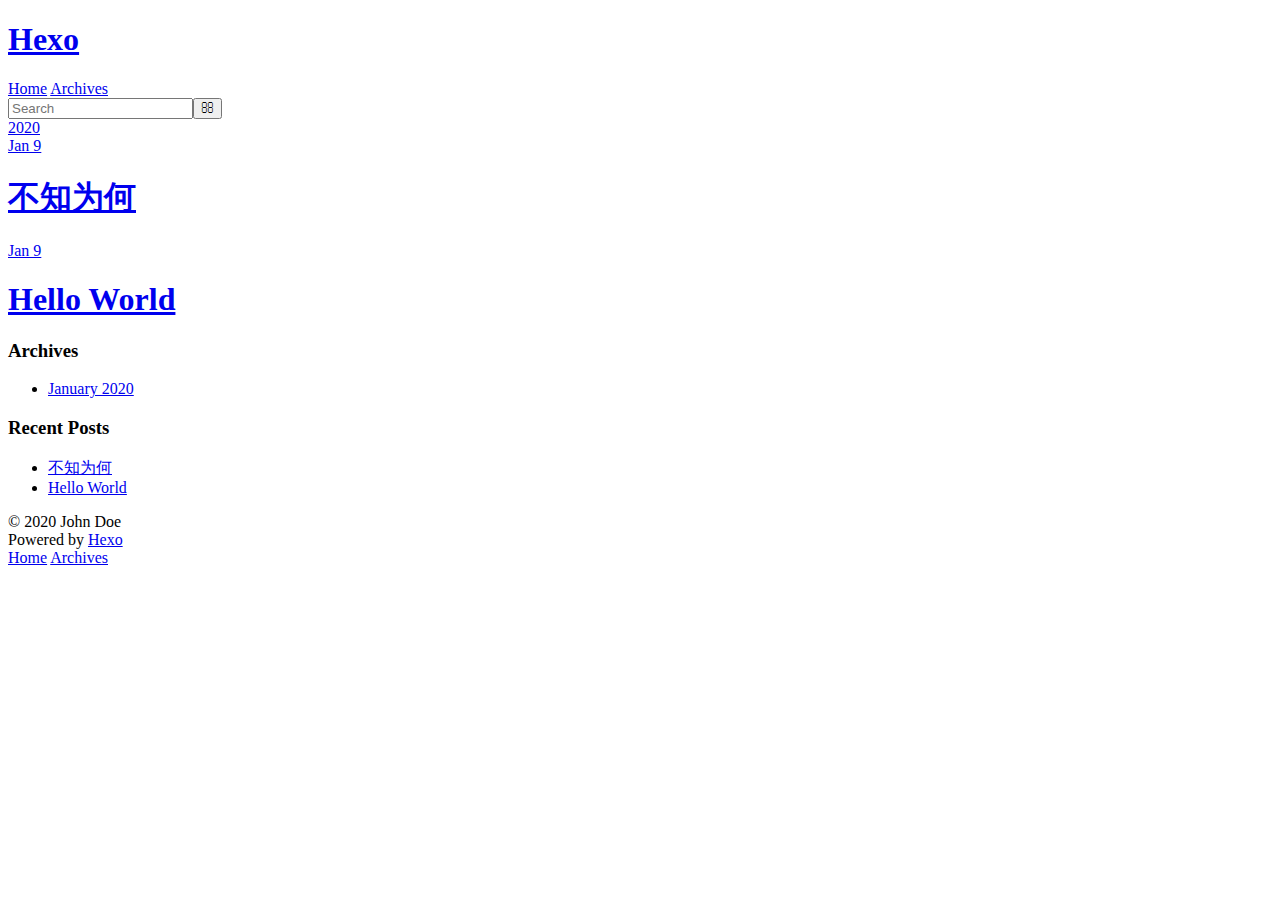
==== archives/index.html @ e212fe5b "Site updated: 2020-01-09 18:11:35" ====
<!DOCTYPE html>
<html>
<head>
  <meta charset="utf-8">
  

  
  <title>Archives | Hexo</title>
  <meta name="viewport" content="width=device-width, initial-scale=1, maximum-scale=1">
  <meta property="og:type" content="website">
<meta property="og:title" content="Hexo">
<meta property="og:url" content="http://yoursite.com/archives/index.html">
<meta property="og:site_name" content="Hexo">
<meta property="og:locale" content="en_US">
<meta property="article:author" content="John Doe">
<meta name="twitter:card" content="summary">
  
    <link rel="alternate" href="/atom.xml" title="Hexo" type="application/atom+xml">
  
  
    <link rel="icon" href="/favicon.png">
  
  
    <link href="//fonts.googleapis.com/css?family=Source+Code+Pro" rel="stylesheet" type="text/css">
  
  
<link rel="stylesheet" href="/css/style.css">

<meta name="generator" content="Hexo 4.2.0"></head>

<body>
  <div id="container">
    <div id="wrap">
      <header id="header">
  <div id="banner"></div>
  <div id="header-outer" class="outer">
    <div id="header-title" class="inner">
      <h1 id="logo-wrap">
        <a href="/" id="logo">Hexo</a>
      </h1>
      
    </div>
    <div id="header-inner" class="inner">
      <nav id="main-nav">
        <a id="main-nav-toggle" class="nav-icon"></a>
        
          <a class="main-nav-link" href="/">Home</a>
        
          <a class="main-nav-link" href="/archives">Archives</a>
        
      </nav>
      <nav id="sub-nav">
        
          <a id="nav-rss-link" class="nav-icon" href="/atom.xml" title="RSS Feed"></a>
        
        <a id="nav-search-btn" class="nav-icon" title="Search"></a>
      </nav>
      <div id="search-form-wrap">
        <form action="//google.com/search" method="get" accept-charset="UTF-8" class="search-form"><input type="search" name="q" class="search-form-input" placeholder="Search"><button type="submit" class="search-form-submit">&#xF002;</button><input type="hidden" name="sitesearch" value="http://yoursite.com"></form>
      </div>
    </div>
  </div>
</header>
      <div class="outer">
        <section id="main">
  
  
    
    
      
      
      <section class="archives-wrap">
        <div class="archive-year-wrap">
          <a href="/archives/2020" class="archive-year">2020</a>
        </div>
        <div class="archives">
    
    <article class="archive-article archive-type-post">
  <div class="archive-article-inner">
    <header class="archive-article-header">
      <a href="/2020/01/09/%E4%B8%8D%E7%9F%A5%E4%B8%BA%E4%BD%95/" class="archive-article-date">
  <time datetime="2020-01-09T09:58:49.335Z" itemprop="datePublished">Jan 9</time>
</a>
      
  
    <h1 itemprop="name">
      <a class="archive-article-title" href="/2020/01/09/%E4%B8%8D%E7%9F%A5%E4%B8%BA%E4%BD%95/">不知为何</a>
    </h1>
  

    </header>
  </div>
</article>
  
    
    
    <article class="archive-article archive-type-post">
  <div class="archive-article-inner">
    <header class="archive-article-header">
      <a href="/2020/01/09/hello-world/" class="archive-article-date">
  <time datetime="2020-01-09T08:05:00.339Z" itemprop="datePublished">Jan 9</time>
</a>
      
  
    <h1 itemprop="name">
      <a class="archive-article-title" href="/2020/01/09/hello-world/">Hello World</a>
    </h1>
  

    </header>
  </div>
</article>
  
  
    </div></section>
  


</section>
        
          <aside id="sidebar">
  
    

  
    

  
    
  
    
  <div class="widget-wrap">
    <h3 class="widget-title">Archives</h3>
    <div class="widget">
      <ul class="archive-list"><li class="archive-list-item"><a class="archive-list-link" href="/archives/2020/01/">January 2020</a></li></ul>
    </div>
  </div>


  
    
  <div class="widget-wrap">
    <h3 class="widget-title">Recent Posts</h3>
    <div class="widget">
      <ul>
        
          <li>
            <a href="/2020/01/09/%E4%B8%8D%E7%9F%A5%E4%B8%BA%E4%BD%95/">不知为何</a>
          </li>
        
          <li>
            <a href="/2020/01/09/hello-world/">Hello World</a>
          </li>
        
      </ul>
    </div>
  </div>

  
</aside>
        
      </div>
      <footer id="footer">
  
  <div class="outer">
    <div id="footer-info" class="inner">
      &copy; 2020 John Doe<br>
      Powered by <a href="http://hexo.io/" target="_blank">Hexo</a>
    </div>
  </div>
</footer>
    </div>
    <nav id="mobile-nav">
  
    <a href="/" class="mobile-nav-link">Home</a>
  
    <a href="/archives" class="mobile-nav-link">Archives</a>
  
</nav>
    

<script src="//ajax.googleapis.com/ajax/libs/jquery/2.0.3/jquery.min.js"></script>


  
<link rel="stylesheet" href="/fancybox/jquery.fancybox.css">

  
<script src="/fancybox/jquery.fancybox.pack.js"></script>




<script src="/js/script.js"></script>




  </div>
</body>
</html>
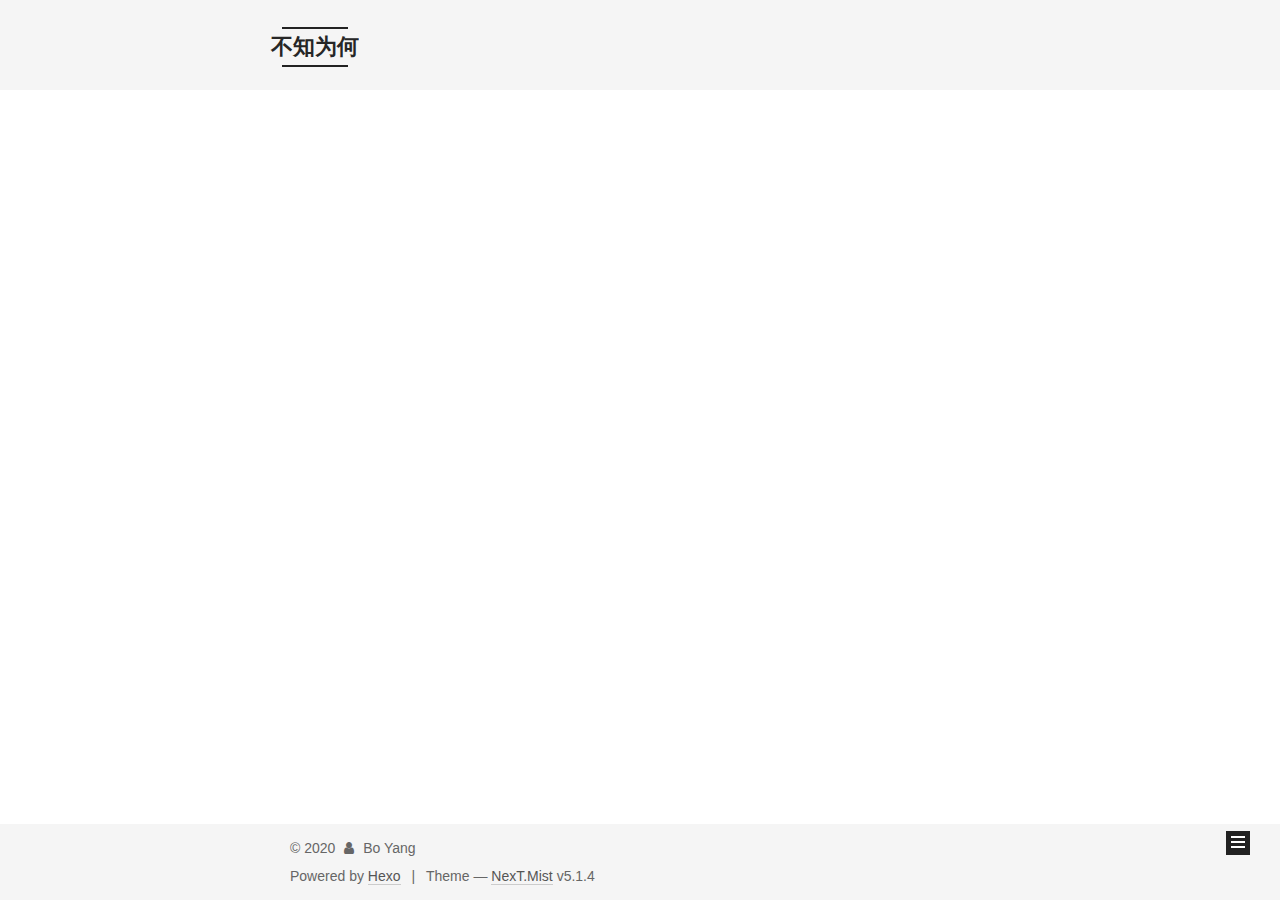
==== commit a96a9418: "Site updated: 2020-01-09 18:25:30" ====
--- a/archives/index.html
+++ b/archives/index.html
@@ -1,201 +1,588 @@
 <!DOCTYPE html>
-<html>
+
+
+
+  
+
+
+<html class="theme-next mist use-motion" lang="en">
 <head>
-  <meta charset="utf-8">
-  
-
-  
-  <title>Archives | Hexo</title>
-  <meta name="viewport" content="width=device-width, initial-scale=1, maximum-scale=1">
-  <meta property="og:type" content="website">
-<meta property="og:title" content="Hexo">
+  <meta charset="UTF-8"/>
+<meta http-equiv="X-UA-Compatible" content="IE=edge" />
+<meta name="viewport" content="width=device-width, initial-scale=1, maximum-scale=1"/>
+<meta name="theme-color" content="#222">
+
+
+
+
+
+
+
+
+
+<meta http-equiv="Cache-Control" content="no-transform" />
+<meta http-equiv="Cache-Control" content="no-siteapp" />
+
+
+
+
+
+
+
+
+
+
+
+
+
+
+
+
+  
+  
+  <link href="/lib/fancybox/source/jquery.fancybox.css?v=2.1.5" rel="stylesheet" type="text/css" />
+
+
+
+
+
+
+
+<link href="/lib/font-awesome/css/font-awesome.min.css?v=4.6.2" rel="stylesheet" type="text/css" />
+
+<link href="/css/main.css?v=5.1.4" rel="stylesheet" type="text/css" />
+
+
+  <link rel="apple-touch-icon" sizes="180x180" href="/images/apple-touch-icon-next.png?v=5.1.4">
+
+
+  <link rel="icon" type="image/png" sizes="32x32" href="/images/favicon-32x32-next.png?v=5.1.4">
+
+
+  <link rel="icon" type="image/png" sizes="16x16" href="/images/favicon-16x16-next.png?v=5.1.4">
+
+
+  <link rel="mask-icon" href="/images/logo.svg?v=5.1.4" color="#222">
+
+
+
+
+
+  <meta name="keywords" content="Hexo, NexT" />
+
+
+
+
+
+
+
+
+
+
+<meta property="og:type" content="website">
+<meta property="og:title" content="不知为何">
 <meta property="og:url" content="http://yoursite.com/archives/index.html">
-<meta property="og:site_name" content="Hexo">
+<meta property="og:site_name" content="不知为何">
 <meta property="og:locale" content="en_US">
-<meta property="article:author" content="John Doe">
+<meta property="article:author" content="Bo Yang">
 <meta name="twitter:card" content="summary">
-  
-    <link rel="alternate" href="/atom.xml" title="Hexo" type="application/atom+xml">
-  
-  
-    <link rel="icon" href="/favicon.png">
-  
-  
-    <link href="//fonts.googleapis.com/css?family=Source+Code+Pro" rel="stylesheet" type="text/css">
-  
-  
-<link rel="stylesheet" href="/css/style.css">
+
+
+
+<script type="text/javascript" id="hexo.configurations">
+  var NexT = window.NexT || {};
+  var CONFIG = {
+    root: '/',
+    scheme: 'Mist',
+    version: '5.1.4',
+    sidebar: {"position":"left","display":"post","offset":12,"b2t":false,"scrollpercent":false,"onmobile":false},
+    fancybox: true,
+    tabs: true,
+    motion: {"enable":true,"async":false,"transition":{"post_block":"fadeIn","post_header":"slideDownIn","post_body":"slideDownIn","coll_header":"slideLeftIn","sidebar":"slideUpIn"}},
+    duoshuo: {
+      userId: '0',
+      author: 'Author'
+    },
+    algolia: {
+      applicationID: '',
+      apiKey: '',
+      indexName: '',
+      hits: {"per_page":10},
+      labels: {"input_placeholder":"Search for Posts","hits_empty":"We didn't find any results for the search: ${query}","hits_stats":"${hits} results found in ${time} ms"}
+    }
+  };
+</script>
+
+
+
+  <link rel="canonical" href="http://yoursite.com/archives/"/>
+
+
+
+
+
+  <title>Archive | 不知为何</title>
+  
+
+
+
+
+
+
+
 
 <meta name="generator" content="Hexo 4.2.0"></head>
 
-<body>
-  <div id="container">
-    <div id="wrap">
-      <header id="header">
-  <div id="banner"></div>
-  <div id="header-outer" class="outer">
-    <div id="header-title" class="inner">
-      <h1 id="logo-wrap">
-        <a href="/" id="logo">Hexo</a>
-      </h1>
-      
+<body itemscope itemtype="http://schema.org/WebPage" lang="en">
+
+  
+  
+    
+  
+
+  <div class="container sidebar-position-left page-archive">
+    <div class="headband"></div>
+
+    <header id="header" class="header" itemscope itemtype="http://schema.org/WPHeader">
+      <div class="header-inner"><div class="site-brand-wrapper">
+  <div class="site-meta ">
+    
+
+    <div class="custom-logo-site-title">
+      <a href="/"  class="brand" rel="start">
+        <span class="logo-line-before"><i></i></span>
+        <span class="site-title">不知为何</span>
+        <span class="logo-line-after"><i></i></span>
+      </a>
     </div>
-    <div id="header-inner" class="inner">
-      <nav id="main-nav">
-        <a id="main-nav-toggle" class="nav-icon"></a>
-        
-          <a class="main-nav-link" href="/">Home</a>
-        
-          <a class="main-nav-link" href="/archives">Archives</a>
-        
-      </nav>
-      <nav id="sub-nav">
-        
-          <a id="nav-rss-link" class="nav-icon" href="/atom.xml" title="RSS Feed"></a>
-        
-        <a id="nav-search-btn" class="nav-icon" title="Search"></a>
-      </nav>
-      <div id="search-form-wrap">
-        <form action="//google.com/search" method="get" accept-charset="UTF-8" class="search-form"><input type="search" name="q" class="search-form-input" placeholder="Search"><button type="submit" class="search-form-submit">&#xF002;</button><input type="hidden" name="sitesearch" value="http://yoursite.com"></form>
+      
+        <p class="site-subtitle"></p>
+      
+  </div>
+
+  <div class="site-nav-toggle">
+    <button>
+      <span class="btn-bar"></span>
+      <span class="btn-bar"></span>
+      <span class="btn-bar"></span>
+    </button>
+  </div>
+</div>
+
+<nav class="site-nav">
+  
+
+  
+    <ul id="menu" class="menu">
+      
+        
+        <li class="menu-item menu-item-home">
+          <a href="/%20" rel="section">
+            
+              <i class="menu-item-icon fa fa-fw fa-home"></i> <br />
+            
+            Home
+          </a>
+        </li>
+      
+        
+        <li class="menu-item menu-item-archives">
+          <a href="/archives/%20" rel="section">
+            
+              <i class="menu-item-icon fa fa-fw fa-archive"></i> <br />
+            
+            Archives
+          </a>
+        </li>
+      
+
+      
+    </ul>
+  
+
+  
+</nav>
+
+
+
+ </div>
+    </header>
+
+    <main id="main" class="main">
+      <div class="main-inner">
+        <div class="content-wrap">
+          <div id="content" class="content">
+            
+
+  
+  
+  
+  <div class="post-block archive">
+    <div id="posts" class="posts-collapse">
+      <span class="archive-move-on"></span>
+
+      <span class="archive-page-counter">
+        
+        
+        
+          
+        
+        Um..! 2 posts in total. Keep on posting.
+      </span>
+
+      
+
+        
+        
+        
+
+        
+          
+          <div class="collection-title">
+            <h1 class="archive-year" id="archive-year-2020">2020</h1>
+          </div>
+        
+        
+
+        
+
+  <article class="post post-type-normal" itemscope itemtype="http://schema.org/Article">
+    <header class="post-header">
+
+      <h2 class="post-title">
+        
+            <a class="post-title-link" href="/2020/01/09/%E4%B8%8D%E7%9F%A5%E4%B8%BA%E4%BD%95/" itemprop="url">
+              
+                <span itemprop="name">不知为何</span>
+              
+            </a>
+        
+      </h2>
+
+      <div class="post-meta">
+        <time class="post-time" itemprop="dateCreated"
+              datetime="2020-01-09T17:58:49+08:00"
+              content="2020-01-09" >
+          01-09
+        </time>
       </div>
+
+    </header>
+  </article>
+
+
+
+      
+
+        
+        
+        
+
+        
+        
+
+        
+
+  <article class="post post-type-normal" itemscope itemtype="http://schema.org/Article">
+    <header class="post-header">
+
+      <h2 class="post-title">
+        
+            <a class="post-title-link" href="/2020/01/09/hello-world/" itemprop="url">
+              
+                <span itemprop="name">Hello World</span>
+              
+            </a>
+        
+      </h2>
+
+      <div class="post-meta">
+        <time class="post-time" itemprop="dateCreated"
+              datetime="2020-01-09T16:05:00+08:00"
+              content="2020-01-09" >
+          01-09
+        </time>
+      </div>
+
+    </header>
+  </article>
+
+
+
+      
+
     </div>
   </div>
-</header>
-      <div class="outer">
-        <section id="main">
-  
-  
-    
-    
-      
-      
-      <section class="archives-wrap">
-        <div class="archive-year-wrap">
-          <a href="/archives/2020" class="archive-year">2020</a>
+  
+  
+  
+
+  
+
+
+
+          </div>
+          
+
+
+          
+
         </div>
-        <div class="archives">
-    
-    <article class="archive-article archive-type-post">
-  <div class="archive-article-inner">
-    <header class="archive-article-header">
-      <a href="/2020/01/09/%E4%B8%8D%E7%9F%A5%E4%B8%BA%E4%BD%95/" class="archive-article-date">
-  <time datetime="2020-01-09T09:58:49.335Z" itemprop="datePublished">Jan 9</time>
-</a>
-      
-  
-    <h1 itemprop="name">
-      <a class="archive-article-title" href="/2020/01/09/%E4%B8%8D%E7%9F%A5%E4%B8%BA%E4%BD%95/">不知为何</a>
-    </h1>
-  
-
-    </header>
-  </div>
-</article>
-  
-    
-    
-    <article class="archive-article archive-type-post">
-  <div class="archive-article-inner">
-    <header class="archive-article-header">
-      <a href="/2020/01/09/hello-world/" class="archive-article-date">
-  <time datetime="2020-01-09T08:05:00.339Z" itemprop="datePublished">Jan 9</time>
-</a>
-      
-  
-    <h1 itemprop="name">
-      <a class="archive-article-title" href="/2020/01/09/hello-world/">Hello World</a>
-    </h1>
-  
-
-    </header>
-  </div>
-</article>
-  
-  
-    </div></section>
-  
-
-
-</section>
-        
-          <aside id="sidebar">
-  
-    
-
-  
-    
-
-  
-    
-  
-    
-  <div class="widget-wrap">
-    <h3 class="widget-title">Archives</h3>
-    <div class="widget">
-      <ul class="archive-list"><li class="archive-list-item"><a class="archive-list-link" href="/archives/2020/01/">January 2020</a></li></ul>
+        
+          
+  
+  <div class="sidebar-toggle">
+    <div class="sidebar-toggle-line-wrap">
+      <span class="sidebar-toggle-line sidebar-toggle-line-first"></span>
+      <span class="sidebar-toggle-line sidebar-toggle-line-middle"></span>
+      <span class="sidebar-toggle-line sidebar-toggle-line-last"></span>
     </div>
   </div>
 
-
-  
+  <aside id="sidebar" class="sidebar">
     
-  <div class="widget-wrap">
-    <h3 class="widget-title">Recent Posts</h3>
-    <div class="widget">
-      <ul>
-        
-          <li>
-            <a href="/2020/01/09/%E4%B8%8D%E7%9F%A5%E4%B8%BA%E4%BD%95/">不知为何</a>
-          </li>
-        
-          <li>
-            <a href="/2020/01/09/hello-world/">Hello World</a>
-          </li>
-        
-      </ul>
+    <div class="sidebar-inner">
+
+      
+
+      
+
+      <section class="site-overview-wrap sidebar-panel sidebar-panel-active">
+        <div class="site-overview">
+          <div class="site-author motion-element" itemprop="author" itemscope itemtype="http://schema.org/Person">
+            
+              <p class="site-author-name" itemprop="name">Bo Yang</p>
+              <p class="site-description motion-element" itemprop="description"></p>
+          </div>
+
+          <nav class="site-state motion-element">
+
+            
+              <div class="site-state-item site-state-posts">
+              
+                <a href="/archives/%20%7C%7C%20archive">
+              
+                  <span class="site-state-item-count">2</span>
+                  <span class="site-state-item-name">posts</span>
+                </a>
+              </div>
+            
+
+            
+
+            
+
+          </nav>
+
+          
+
+          
+
+          
+          
+
+          
+          
+
+          
+
+        </div>
+      </section>
+
+      
+
+      
+
     </div>
+  </aside>
+
+
+        
+      </div>
+    </main>
+
+    <footer id="footer" class="footer">
+      <div class="footer-inner">
+        <div class="copyright">&copy; <span itemprop="copyrightYear">2020</span>
+  <span class="with-love">
+    <i class="fa fa-user"></i>
+  </span>
+  <span class="author" itemprop="copyrightHolder">Bo Yang</span>
+
+  
+</div>
+
+
+  <div class="powered-by">Powered by <a class="theme-link" target="_blank" href="https://hexo.io">Hexo</a></div>
+
+
+
+  <span class="post-meta-divider">|</span>
+
+
+
+  <div class="theme-info">Theme &mdash; <a class="theme-link" target="_blank" href="https://github.com/iissnan/hexo-theme-next">NexT.Mist</a> v5.1.4</div>
+
+
+
+
+        
+
+
+
+
+
+
+
+        
+      </div>
+    </footer>
+
+    
+      <div class="back-to-top">
+        <i class="fa fa-arrow-up"></i>
+        
+      </div>
+    
+
+    
+
   </div>
 
   
-</aside>
-        
-      </div>
-      <footer id="footer">
-  
-  <div class="outer">
-    <div id="footer-info" class="inner">
-      &copy; 2020 John Doe<br>
-      Powered by <a href="http://hexo.io/" target="_blank">Hexo</a>
-    </div>
-  </div>
-</footer>
-    </div>
-    <nav id="mobile-nav">
-  
-    <a href="/" class="mobile-nav-link">Home</a>
-  
-    <a href="/archives" class="mobile-nav-link">Archives</a>
-  
-</nav>
-    
-
-<script src="//ajax.googleapis.com/ajax/libs/jquery/2.0.3/jquery.min.js"></script>
-
-
-  
-<link rel="stylesheet" href="/fancybox/jquery.fancybox.css">
-
-  
-<script src="/fancybox/jquery.fancybox.pack.js"></script>
-
-
-
-
-<script src="/js/script.js"></script>
-
-
-
-
-  </div>
+
+<script type="text/javascript">
+  if (Object.prototype.toString.call(window.Promise) !== '[object Function]') {
+    window.Promise = null;
+  }
+</script>
+
+
+
+
+
+
+
+
+
+  
+
+
+
+
+
+
+
+
+
+
+
+
+  
+  
+    <script type="text/javascript" src="/lib/jquery/index.js?v=2.1.3"></script>
+  
+
+  
+  
+    <script type="text/javascript" src="/lib/fastclick/lib/fastclick.min.js?v=1.0.6"></script>
+  
+
+  
+  
+    <script type="text/javascript" src="/lib/jquery_lazyload/jquery.lazyload.js?v=1.9.7"></script>
+  
+
+  
+  
+    <script type="text/javascript" src="/lib/velocity/velocity.min.js?v=1.2.1"></script>
+  
+
+  
+  
+    <script type="text/javascript" src="/lib/velocity/velocity.ui.min.js?v=1.2.1"></script>
+  
+
+  
+  
+    <script type="text/javascript" src="/lib/fancybox/source/jquery.fancybox.pack.js?v=2.1.5"></script>
+  
+
+
+  
+
+
+  <script type="text/javascript" src="/js/src/utils.js?v=5.1.4"></script>
+
+  <script type="text/javascript" src="/js/src/motion.js?v=5.1.4"></script>
+
+
+
+  
+  
+
+  
+
+  
+
+
+  <script type="text/javascript" src="/js/src/bootstrap.js?v=5.1.4"></script>
+
+
+
+  
+
+
+  
+
+
+
+
+	
+
+
+
+
+
+  
+
+
+
+
+
+  
+
+
+
+
+
+
+
+
+
+
+
+
+  
+
+
+
+
+
+  
+
+  
+
+  
+
+  
+  
+
+  
+
+  
+
+  
+
 </body>
-</html>+</html>
--- a/css/main.css
+++ b/css/main.css
@@ -0,0 +1,2906 @@
+/* normalize.css v3.0.2 | MIT License | git.io/normalize */
+html {
+  font-family: sans-serif; /* 1 */
+  -ms-text-size-adjust: 100%; /* 2 */
+  -webkit-text-size-adjust: 100%; /* 2 */
+}
+body {
+  margin: 0;
+}
+article,
+aside,
+details,
+figcaption,
+figure,
+footer,
+header,
+hgroup,
+main,
+menu,
+nav,
+section,
+summary {
+  display: block;
+}
+audio,
+canvas,
+progress,
+video {
+  display: inline-block; /* 1 */
+  vertical-align: baseline; /* 2 */
+}
+audio:not([controls]) {
+  display: none;
+  height: 0;
+}
+[hidden],
+template {
+  display: none;
+}
+a {
+  background-color: transparent;
+}
+a:active,
+a:hover {
+  outline: 0;
+}
+abbr[title] {
+  border-bottom: 1px dotted;
+}
+b,
+strong {
+  font-weight: bold;
+}
+dfn {
+  font-style: italic;
+}
+h1 {
+  font-size: 2em;
+  margin: 0.67em 0;
+}
+mark {
+  background: #ff0;
+  color: #000;
+}
+small {
+  font-size: 80%;
+}
+sub,
+sup {
+  font-size: 75%;
+  line-height: 0;
+  position: relative;
+  vertical-align: baseline;
+}
+sup {
+  top: -0.5em;
+}
+sub {
+  bottom: -0.25em;
+}
+img {
+  border: 0;
+}
+svg:not(:root) {
+  overflow: hidden;
+}
+figure {
+  margin: 1em 40px;
+}
+hr {
+  -moz-box-sizing: content-box;
+  box-sizing: content-box;
+  height: 0;
+}
+pre {
+  overflow: auto;
+}
+code,
+kbd,
+pre,
+samp {
+  font-family: monospace, monospace;
+  font-size: 1em;
+}
+button,
+input,
+optgroup,
+select,
+textarea {
+  color: inherit; /* 1 */
+  font: inherit; /* 2 */
+  margin: 0; /* 3 */
+}
+button {
+  overflow: visible;
+}
+button,
+select {
+  text-transform: none;
+}
+button,
+html input[type="button"],
+input[type="reset"],
+input[type="submit"] {
+  -webkit-appearance: button; /* 2 */
+  cursor: pointer; /* 3 */
+}
+button[disabled],
+html input[disabled] {
+  cursor: default;
+}
+button::-moz-focus-inner,
+input::-moz-focus-inner {
+  border: 0;
+  padding: 0;
+}
+input {
+  line-height: normal;
+}
+input[type="checkbox"],
+input[type="radio"] {
+  box-sizing: border-box; /* 1 */
+  padding: 0; /* 2 */
+}
+input[type="number"]::-webkit-inner-spin-button,
+input[type="number"]::-webkit-outer-spin-button {
+  height: auto;
+}
+input[type="search"] {
+  -webkit-appearance: textfield; /* 1 */
+  -moz-box-sizing: content-box;
+  -webkit-box-sizing: content-box; /* 2 */
+  box-sizing: content-box;
+}
+input[type="search"]::-webkit-search-cancel-button,
+input[type="search"]::-webkit-search-decoration {
+  -webkit-appearance: none;
+}
+fieldset {
+  border: 1px solid #c0c0c0;
+  margin: 0 2px;
+  padding: 0.35em 0.625em 0.75em;
+}
+legend {
+  border: 0; /* 1 */
+  padding: 0; /* 2 */
+}
+textarea {
+  overflow: auto;
+}
+optgroup {
+  font-weight: bold;
+}
+table {
+  border-collapse: collapse;
+  border-spacing: 0;
+}
+td,
+th {
+  padding: 0;
+}
+::selection {
+  background: #262a30;
+  color: #fff;
+}
+body {
+  position: relative;
+  font-family: 'Lato', "PingFang SC", "Microsoft YaHei", sans-serif;
+  font-size: 14px;
+  line-height: 2;
+  color: #555;
+  background: #fff;
+}
+@media (max-width: 767px) {
+  body {
+    padding-right: 0 !important;
+  }
+}
+@media (min-width: 768px) and (max-width: 991px) {
+  body {
+    padding-right: 0 !important;
+  }
+}
+@media (min-width: 1600px) {
+  body {
+    font-size: 16px;
+  }
+}
+h1,
+h2,
+h3,
+h4,
+h5,
+h6 {
+  margin: 0;
+  padding: 0;
+  font-weight: bold;
+  line-height: 1.5;
+  font-family: 'Lato', "PingFang SC", "Microsoft YaHei", sans-serif;
+}
+h2,
+h3,
+h4,
+h5,
+h6 {
+  margin: 20px 0 15px;
+}
+h1 {
+  font-size: 24px;
+}
+@media (max-width: 767px) {
+  h1 {
+    font-size: 20px;
+  }
+}
+h2 {
+  font-size: 22px;
+}
+@media (max-width: 767px) {
+  h2 {
+    font-size: 18px;
+  }
+}
+h3 {
+  font-size: 20px;
+}
+@media (max-width: 767px) {
+  h3 {
+    font-size: 16px;
+  }
+}
+h4 {
+  font-size: 18px;
+}
+@media (max-width: 767px) {
+  h4 {
+    font-size: 14px;
+  }
+}
+h5 {
+  font-size: 16px;
+}
+@media (max-width: 767px) {
+  h5 {
+    font-size: 12px;
+  }
+}
+h6 {
+  font-size: 14px;
+}
+@media (max-width: 767px) {
+  h6 {
+    font-size: 10px;
+  }
+}
+p {
+  margin: 0 0 20px 0;
+}
+a {
+  color: #555;
+  text-decoration: none;
+  outline: none;
+  border-bottom: 1px solid #999;
+  word-wrap: break-word;
+}
+a:hover {
+  color: #222;
+  border-bottom-color: #222;
+}
+blockquote {
+  margin: 0;
+  padding: 0;
+}
+img {
+  display: block;
+  margin: auto;
+  max-width: 100%;
+  height: auto;
+}
+hr {
+  margin: 40px 0;
+  height: 3px;
+  border: none;
+  background-color: #ddd;
+  background-image: repeating-linear-gradient(-45deg, #fff, #fff 4px, transparent 4px, transparent 8px);
+}
+blockquote {
+  padding: 0 15px;
+  color: #666;
+  border-left: 4px solid #ddd;
+}
+blockquote cite::before {
+  content: "-";
+  padding: 0 5px;
+}
+dt {
+  font-weight: 700;
+}
+dd {
+  margin: 0;
+  padding: 0;
+}
+kbd {
+  border: 1px solid #ccc;
+  border-radius: 0.2em;
+  box-shadow: 0.1em 0.1em 0.2em rgba(0,0,0,0.1);
+  background-color: #f9f9f9;
+  font-family: inherit;
+  background-image: -webkit-linear-gradient(top, #eee, #fff, #eee);
+  padding: 0.1em 0.3em;
+  white-space: nowrap;
+}
+.text-left {
+  text-align: left;
+}
+.text-center {
+  text-align: center;
+}
+.text-right {
+  text-align: right;
+}
+.text-justify {
+  text-align: justify;
+}
+.text-nowrap {
+  white-space: nowrap;
+}
+.text-lowercase {
+  text-transform: lowercase;
+}
+.text-uppercase {
+  text-transform: uppercase;
+}
+.text-capitalize {
+  text-transform: capitalize;
+}
+.center-block {
+  display: block;
+  margin-left: auto;
+  margin-right: auto;
+}
+.clearfix:before,
+.clearfix:after {
+  content: " ";
+  display: table;
+}
+.clearfix:after {
+  clear: both;
+}
+.pullquote {
+  width: 45%;
+}
+.pullquote.left {
+  float: left;
+  margin-left: 5px;
+  margin-right: 10px;
+}
+.pullquote.right {
+  float: right;
+  margin-left: 10px;
+  margin-right: 5px;
+}
+.affix.affix.affix {
+  position: fixed;
+}
+.translation {
+  margin-top: -20px;
+  font-size: 14px;
+  color: #999;
+}
+.scrollbar-measure {
+  width: 100px;
+  height: 100px;
+  overflow: scroll;
+  position: absolute;
+  top: -9999px;
+}
+.use-motion .motion-element {
+  opacity: 0;
+}
+table {
+  margin: 20px 0;
+  width: 100%;
+  border-collapse: collapse;
+  border-spacing: 0;
+  border: 1px solid #ddd;
+  font-size: 14px;
+  table-layout: fixed;
+  word-wrap: break-all;
+}
+table>tbody>tr:nth-of-type(odd) {
+  background-color: #f9f9f9;
+}
+table>tbody>tr:hover {
+  background-color: #f5f5f5;
+}
+caption,
+th,
+td {
+  padding: 8px;
+  text-align: left;
+  vertical-align: middle;
+  font-weight: normal;
+}
+th,
+td {
+  border-bottom: 3px solid #ddd;
+  border-right: 1px solid #eee;
+}
+th {
+  padding-bottom: 10px;
+  font-weight: 700;
+}
+td {
+  border-bottom-width: 1px;
+}
+html,
+body {
+  height: 100%;
+}
+.container {
+  position: relative;
+  min-height: 100%;
+}
+.header-inner {
+  margin: 0 auto;
+  padding: 100px 0 70px;
+  width: 700px;
+}
+@media (min-width: 1600px) {
+  .container .header-inner {
+    width: 900px;
+  }
+}
+.main {
+  padding-bottom: 150px;
+}
+.main-inner {
+  margin: 0 auto;
+  width: 700px;
+}
+@media (min-width: 1600px) {
+  .container .main-inner {
+    width: 900px;
+  }
+}
+.footer {
+  position: absolute;
+  left: 0;
+  bottom: 0;
+  width: 100%;
+  min-height: 50px;
+}
+.footer-inner {
+  box-sizing: border-box;
+  margin: 20px auto;
+  width: 700px;
+}
+@media (min-width: 1600px) {
+  .container .footer-inner {
+    width: 900px;
+  }
+}
+pre,
+.highlight {
+  overflow: auto;
+  margin: 20px 0;
+  padding: 0;
+  font-size: 13px;
+  color: #4d4d4c;
+  background: #f7f7f7;
+  line-height: 1.6;
+}
+pre,
+code {
+  font-family: consolas, Menlo, "PingFang SC", "Microsoft YaHei", monospace;
+}
+code {
+  padding: 2px 4px;
+  word-wrap: break-word;
+  color: #555;
+  background: #eee;
+  border-radius: 3px;
+  font-size: 13px;
+}
+pre {
+  padding: 10px;
+}
+pre code {
+  padding: 0;
+  color: #4d4d4c;
+  background: none;
+  text-shadow: none;
+}
+.highlight {
+  border-radius: 1px;
+}
+.highlight pre {
+  border: none;
+  margin: 0;
+  padding: 10px 0;
+}
+.highlight table {
+  margin: 0;
+  width: auto;
+  border: none;
+}
+.highlight td {
+  border: none;
+  padding: 0;
+}
+.highlight figcaption {
+  font-size: 1em;
+  color: #4d4d4c;
+  line-height: 1em;
+  margin-bottom: 1em;
+}
+.highlight figcaption:before,
+.highlight figcaption:after {
+  content: " ";
+  display: table;
+}
+.highlight figcaption:after {
+  clear: both;
+}
+.highlight figcaption a {
+  float: right;
+  color: #4d4d4c;
+}
+.highlight figcaption a:hover {
+  border-bottom-color: #4d4d4c;
+}
+.highlight .gutter pre {
+  padding-left: 10px;
+  padding-right: 10px;
+  color: #869194;
+  text-align: right;
+  background-color: #eff2f3;
+}
+.highlight .code pre {
+  width: 100%;
+  padding-left: 10px;
+  padding-right: 10px;
+  background-color: #f7f7f7;
+}
+.highlight .line {
+  height: 20px;
+}
+.gutter {
+  -webkit-user-select: none;
+  -moz-user-select: none;
+  -ms-user-select: none;
+  user-select: none;
+}
+.gist table {
+  width: auto;
+}
+.gist table td {
+  border: none;
+}
+pre .deletion {
+  background: #fdd;
+}
+pre .addition {
+  background: #dfd;
+}
+pre .meta {
+  color: #8959a8;
+}
+pre .comment {
+  color: #8e908c;
+}
+pre .variable,
+pre .attribute,
+pre .tag,
+pre .regexp,
+pre .ruby .constant,
+pre .xml .tag .title,
+pre .xml .pi,
+pre .xml .doctype,
+pre .html .doctype,
+pre .css .id,
+pre .css .class,
+pre .css .pseudo {
+  color: #c82829;
+}
+pre .number,
+pre .preprocessor,
+pre .built_in,
+pre .literal,
+pre .params,
+pre .constant,
+pre .command {
+  color: #f5871f;
+}
+pre .ruby .class .title,
+pre .css .rules .attribute,
+pre .string,
+pre .value,
+pre .inheritance,
+pre .header,
+pre .ruby .symbol,
+pre .xml .cdata,
+pre .special,
+pre .number,
+pre .formula {
+  color: #718c00;
+}
+pre .title,
+pre .css .hexcolor {
+  color: #3e999f;
+}
+pre .function,
+pre .python .decorator,
+pre .python .title,
+pre .ruby .function .title,
+pre .ruby .title .keyword,
+pre .perl .sub,
+pre .javascript .title,
+pre .coffeescript .title {
+  color: #4271ae;
+}
+pre .keyword,
+pre .javascript .function {
+  color: #8959a8;
+}
+.full-image.full-image.full-image.full-image {
+  border: none;
+  max-width: 100%;
+  width: auto;
+  margin: 20px auto 25px;
+}
+@media (min-width: 992px) {
+  .full-image.full-image.full-image.full-image {
+    max-width: none;
+    width: 110%;
+    margin: 25px -5%;
+  }
+}
+.blockquote-center,
+.page-home .post-type-quote blockquote,
+.page-post-detail .post-type-quote blockquote {
+  position: relative;
+  margin: 40px 0;
+  padding: 0;
+  border-left: none;
+  text-align: center;
+}
+.blockquote-center::before,
+.page-home .post-type-quote blockquote::before,
+.page-post-detail .post-type-quote blockquote::before,
+.blockquote-center::after,
+.page-home .post-type-quote blockquote::after,
+.page-post-detail .post-type-quote blockquote::after {
+  position: absolute;
+  content: ' ';
+  display: block;
+  width: 100%;
+  height: 24px;
+  opacity: 0.2;
+  background-repeat: no-repeat;
+  background-position: 0 -6px;
+  background-size: 22px 22px;
+}
+.blockquote-center::before,
+.page-home .post-type-quote blockquote::before,
+.page-post-detail .post-type-quote blockquote::before {
+  top: -20px;
+  background-image: url("../images/quote-l.svg");
+  border-top: 1px solid #ccc;
+}
+.blockquote-center::after,
+.page-home .post-type-quote blockquote::after,
+.page-post-detail .post-type-quote blockquote::after {
+  bottom: -20px;
+  background-image: url("../images/quote-r.svg");
+  border-bottom: 1px solid #ccc;
+  background-position: 100% 8px;
+}
+.blockquote-center p,
+.page-home .post-type-quote blockquote p,
+.page-post-detail .post-type-quote blockquote p,
+.blockquote-center div,
+.page-home .post-type-quote blockquote div,
+.page-post-detail .post-type-quote blockquote div {
+  text-align: center;
+}
+.post .post-body .group-picture img {
+  box-sizing: border-box;
+  padding: 0 3px;
+  border: none;
+}
+.post .group-picture-row {
+  overflow: hidden;
+  margin-top: 6px;
+}
+.post .group-picture-row:first-child {
+  margin-top: 0;
+}
+.post .group-picture-column {
+  float: left;
+}
+.page-post-detail .post-body .group-picture-column {
+  float: none;
+  margin-top: 10px;
+  width: auto !important;
+}
+.page-post-detail .post-body .group-picture-column img {
+  margin: 0 auto;
+}
+.page-archive .group-picture-container {
+  overflow: hidden;
+}
+.page-archive .group-picture-row {
+  float: left;
+}
+.page-archive .group-picture-row:first-child {
+  margin-top: 6px;
+}
+.page-archive .group-picture-column {
+  max-width: 150px;
+  max-height: 150px;
+}
+.post-body .note {
+  position: relative;
+  padding: 15px;
+  margin-bottom: 20px;
+  border: 1px solid #eee;
+  border-left-width: 5px;
+  border-radius: 3px;
+}
+.post-body .note h2,
+.post-body .note h3,
+.post-body .note h4,
+.post-body .note h5,
+.post-body .note h6 {
+  margin-top: 0;
+  margin-bottom: 0;
+  border-bottom: initial;
+  padding-top: 0 !important;
+}
+.post-body .note p:first-child,
+.post-body .note ul:first-child,
+.post-body .note ol:first-child,
+.post-body .note table:first-child,
+.post-body .note pre:first-child,
+.post-body .note blockquote:first-child {
+  margin-top: 0;
+}
+.post-body .note p:last-child,
+.post-body .note ul:last-child,
+.post-body .note ol:last-child,
+.post-body .note table:last-child,
+.post-body .note pre:last-child,
+.post-body .note blockquote:last-child {
+  margin-bottom: 0;
+}
+.post-body .note.default {
+  border-left-color: #777;
+}
+.post-body .note.default h2,
+.post-body .note.default h3,
+.post-body .note.default h4,
+.post-body .note.default h5,
+.post-body .note.default h6 {
+  color: #777;
+}
+.post-body .note.primary {
+  border-left-color: #6f42c1;
+}
+.post-body .note.primary h2,
+.post-body .note.primary h3,
+.post-body .note.primary h4,
+.post-body .note.primary h5,
+.post-body .note.primary h6 {
+  color: #6f42c1;
+}
+.post-body .note.info {
+  border-left-color: #428bca;
+}
+.post-body .note.info h2,
+.post-body .note.info h3,
+.post-body .note.info h4,
+.post-body .note.info h5,
+.post-body .note.info h6 {
+  color: #428bca;
+}
+.post-body .note.success {
+  border-left-color: #5cb85c;
+}
+.post-body .note.success h2,
+.post-body .note.success h3,
+.post-body .note.success h4,
+.post-body .note.success h5,
+.post-body .note.success h6 {
+  color: #5cb85c;
+}
+.post-body .note.warning {
+  border-left-color: #f0ad4e;
+}
+.post-body .note.warning h2,
+.post-body .note.warning h3,
+.post-body .note.warning h4,
+.post-body .note.warning h5,
+.post-body .note.warning h6 {
+  color: #f0ad4e;
+}
+.post-body .note.danger {
+  border-left-color: #d9534f;
+}
+.post-body .note.danger h2,
+.post-body .note.danger h3,
+.post-body .note.danger h4,
+.post-body .note.danger h5,
+.post-body .note.danger h6 {
+  color: #d9534f;
+}
+.post-body .label {
+  display: inline;
+  padding: 0 2px;
+  white-space: nowrap;
+}
+.post-body .label.default {
+  background-color: #f0f0f0;
+}
+.post-body .label.primary {
+  background-color: #efe6f7;
+}
+.post-body .label.info {
+  background-color: #e5f2f8;
+}
+.post-body .label.success {
+  background-color: #e7f4e9;
+}
+.post-body .label.warning {
+  background-color: #fcf6e1;
+}
+.post-body .label.danger {
+  background-color: #fae8eb;
+}
+.post-body .tabs {
+  position: relative;
+  display: block;
+  margin-bottom: 20px;
+  padding-top: 10px;
+}
+.post-body .tabs ul.nav-tabs {
+  margin: 0;
+  padding: 0;
+  display: flex;
+  margin-bottom: -1px;
+}
+@media (max-width: 413px) {
+  .post-body .tabs ul.nav-tabs {
+    display: block;
+    margin-bottom: 5px;
+  }
+}
+.post-body .tabs ul.nav-tabs li.tab {
+  list-style-type: none !important;
+  margin: 0 0.25em 0 0;
+  border-top: 3px solid transparent;
+  border-left: 1px solid transparent;
+  border-right: 1px solid transparent;
+}
+@media (max-width: 413px) {
+  .post-body .tabs ul.nav-tabs li.tab {
+    margin: initial;
+    border-top: 1px solid transparent;
+    border-left: 3px solid transparent;
+    border-right: 1px solid transparent;
+    border-bottom: 1px solid transparent;
+  }
+}
+.post-body .tabs ul.nav-tabs li.tab a {
+  outline: 0;
+  border-bottom: initial;
+  display: block;
+  line-height: 1.8em;
+  padding: 0.25em 0.75em;
+  transition-duration: 0.2s;
+  transition-timing-function: ease-out;
+  transition-delay: 0s;
+}
+.post-body .tabs ul.nav-tabs li.tab a i {
+  width: 1.285714285714286em;
+}
+.post-body .tabs ul.nav-tabs li.tab.active {
+  border-top: 3px solid #fc6423;
+  border-left: 1px solid #ddd;
+  border-right: 1px solid #ddd;
+  background-color: #fff;
+}
+@media (max-width: 413px) {
+  .post-body .tabs ul.nav-tabs li.tab.active {
+    border-top: 1px solid #ddd;
+    border-left: 3px solid #fc6423;
+    border-right: 1px solid #ddd;
+    border-bottom: 1px solid #ddd;
+  }
+}
+.post-body .tabs ul.nav-tabs li.tab.active a {
+  cursor: default;
+  color: #555;
+}
+.post-body .tabs .tab-content {
+  background-color: #fff;
+}
+.post-body .tabs .tab-content .tab-pane {
+  border: 1px solid #ddd;
+  padding: 20px 20px 0 20px;
+}
+.post-body .tabs .tab-content .tab-pane:not(.active) {
+  display: none !important;
+}
+.post-body .tabs .tab-content .tab-pane.active {
+  display: block !important;
+}
+.btn {
+  display: inline-block;
+  padding: 0 20px;
+  font-size: 14px;
+  color: #555;
+  background: transparent;
+  border: 2px solid #222;
+  text-decoration: none;
+  border-radius: 0;
+  transition-property: background-color;
+  transition-duration: 0.2s;
+  transition-timing-function: ease-in-out;
+  transition-delay: 0s;
+  line-height: 2;
+}
+.btn:hover {
+  border-color: #222;
+  color: #222;
+  background: #fff;
+}
+.btn +.btn {
+  margin: 0 0 8px 8px;
+}
+.btn .fa-fw {
+  width: 1.285714285714286em;
+  text-align: left;
+}
+.btn-bar {
+  display: block;
+  width: 22px;
+  height: 2px;
+  background: #555;
+  border-radius: 1px;
+}
+.btn-bar+.btn-bar {
+  margin-top: 4px;
+}
+.pagination {
+  margin: 120px 0 40px;
+  text-align: center;
+  border-top: 1px solid #eee;
+}
+.page-number-basic,
+.pagination .prev,
+.pagination .next,
+.pagination .page-number,
+.pagination .space {
+  display: inline-block;
+  position: relative;
+  top: -1px;
+  margin: 0 10px;
+  padding: 0 11px;
+}
+@media (max-width: 767px) {
+  .page-number-basic,
+  .pagination .prev,
+  .pagination .next,
+  .pagination .page-number,
+  .pagination .space {
+    margin: 0 5px;
+  }
+}
+.pagination .prev,
+.pagination .next,
+.pagination .page-number {
+  border-bottom: 0;
+  border-top: 1px solid #eee;
+  transition-property: border-color;
+  transition-duration: 0.2s;
+  transition-timing-function: ease-in-out;
+  transition-delay: 0s;
+}
+.pagination .prev:hover,
+.pagination .next:hover,
+.pagination .page-number:hover {
+  border-top-color: #222;
+}
+.pagination .space {
+  padding: 0;
+  margin: 0;
+}
+.pagination .prev {
+  margin-left: 0;
+}
+.pagination .next {
+  margin-right: 0;
+}
+.pagination .page-number.current {
+  color: #fff;
+  background: #ccc;
+  border-top-color: #ccc;
+}
+@media (max-width: 767px) {
+  .pagination {
+    border-top: none;
+  }
+  .pagination .prev,
+  .pagination .next,
+  .pagination .page-number {
+    margin-bottom: 10px;
+    border-top: 0;
+    border-bottom: 1px solid #eee;
+    padding: 0 10px;
+  }
+  .pagination .prev:hover,
+  .pagination .next:hover,
+  .pagination .page-number:hover {
+    border-bottom-color: #222;
+  }
+}
+.comments {
+  margin: 60px 20px 0;
+}
+.tag-cloud {
+  text-align: center;
+}
+.tag-cloud a {
+  display: inline-block;
+  margin: 10px;
+}
+.back-to-top {
+  box-sizing: border-box;
+  position: fixed;
+  bottom: -100px;
+  right: 30px;
+  z-index: 1050;
+  padding: 0 6px;
+  width: 24px;
+  background: #222;
+  font-size: 12px;
+  opacity: 1;
+  color: #fff;
+  cursor: pointer;
+  text-align: center;
+  -webkit-transform: translateZ(0);
+  transition-property: bottom;
+  transition-duration: 0.2s;
+  transition-timing-function: ease-in-out;
+  transition-delay: 0s;
+}
+@media (min-width: 768px) and (max-width: 991px) {
+  .back-to-top {
+    display: none !important;
+  }
+}
+@media (max-width: 767px) {
+  .back-to-top {
+    display: none !important;
+  }
+}
+.back-to-top.back-to-top-on {
+  bottom: 19px;
+}
+.header {
+  background: transparent;
+}
+.header-inner {
+  position: relative;
+}
+.headband {
+  height: 3px;
+  background: #222;
+}
+.site-meta {
+  margin: 0;
+  text-align: left;
+}
+@media (max-width: 767px) {
+  .site-meta {
+    text-align: center;
+  }
+}
+.brand {
+  position: relative;
+  display: inline-block;
+  padding: 0 40px;
+  color: #222;
+  background: #222;
+  border-bottom: none;
+}
+.brand:hover {
+  color: #222;
+}
+.logo {
+  display: inline-block;
+  margin-right: 5px;
+  line-height: 36px;
+  vertical-align: top;
+}
+.site-title {
+  display: inline-block;
+  vertical-align: top;
+  line-height: 36px;
+  font-size: 20px;
+  font-weight: normal;
+  font-family: 'Lato', "PingFang SC", "Microsoft YaHei", sans-serif;
+}
+.site-subtitle {
+  margin-top: 10px;
+  font-size: 13px;
+  color: #999;
+}
+.use-motion .brand {
+  opacity: 0;
+}
+.use-motion .logo,
+.use-motion .site-title,
+.use-motion .site-subtitle {
+  opacity: 0;
+  position: relative;
+  top: -10px;
+}
+.site-nav-toggle {
+  display: none;
+  position: absolute;
+  top: 10px;
+  left: 10px;
+}
+@media (max-width: 767px) {
+  .site-nav-toggle {
+    display: block;
+  }
+}
+.site-nav-toggle button {
+  margin-top: 2px;
+  padding: 9px 10px;
+  background: transparent;
+  border: none;
+}
+@media (max-width: 767px) {
+  .site-nav {
+    display: none;
+    margin: 0 -10px;
+    padding: 0 10px;
+    clear: both;
+    border-top: 1px solid #ddd;
+  }
+}
+@media (min-width: 768px) and (max-width: 991px) {
+  .site-nav {
+    display: block !important;
+  }
+}
+@media (min-width: 992px) {
+  .site-nav {
+    display: block !important;
+  }
+}
+.menu {
+  margin-top: 20px;
+  padding-left: 0;
+  text-align: center;
+}
+.menu .menu-item {
+  display: inline-block;
+  margin: 0 10px;
+  list-style: none;
+}
+@media screen and (max-width: 767px) {
+  .menu .menu-item {
+    margin-top: 10px;
+  }
+}
+.menu .menu-item a {
+  display: block;
+  font-size: 13px;
+  line-height: inherit;
+  border-bottom: 1px solid transparent;
+  transition-property: border-color;
+  transition-duration: 0.2s;
+  transition-timing-function: ease-in-out;
+  transition-delay: 0s;
+}
+.menu .menu-item a:hover {
+  border-bottom-color: #222;
+}
+.menu .menu-item .fa {
+  margin-right: 5px;
+}
+.use-motion .menu-item {
+  opacity: 0;
+}
+.post-body {
+  font-family: 'Lato', "PingFang SC", "Microsoft YaHei", sans-serif;
+}
+@media (max-width: 767px) {
+  .post-body {
+    word-break: break-word;
+  }
+}
+.post-body .fancybox img {
+  display: block !important;
+  margin: 0 auto;
+  cursor: pointer;
+  cursor: zoom-in;
+  cursor: -webkit-zoom-in;
+}
+.post-body .image-caption,
+.post-body .figure .caption {
+  margin: -20px auto 15px;
+  text-align: center;
+  font-size: 14px;
+  color: #999;
+  font-weight: bold;
+  line-height: 1;
+}
+.post-sticky-flag {
+  display: inline-block;
+  font-size: 16px;
+  -ms-transform: rotate(30deg);
+  -webkit-transform: rotate(30deg);
+  -moz-transform: rotate(30deg);
+  -ms-transform: rotate(30deg);
+  -o-transform: rotate(30deg);
+  transform: rotate(30deg);
+}
+.use-motion .post-block,
+.use-motion .pagination,
+.use-motion .comments {
+  opacity: 0;
+}
+.use-motion .post-header {
+  opacity: 0;
+}
+.use-motion .post-body {
+  opacity: 0;
+}
+.use-motion .collection-title {
+  opacity: 0;
+}
+.posts-expand {
+  padding-top: 40px;
+}
+@media (max-width: 767px) {
+  .posts-expand {
+    margin: 0 20px;
+  }
+  .post-body pre .gutter pre {
+    padding-right: 10px;
+  }
+  .post-body .highlight {
+    margin-left: 0px;
+    margin-right: 0px;
+    padding: 0;
+  }
+  .post-body .highlight .gutter pre {
+    padding-right: 10px;
+  }
+}
+@media (min-width: 992px) {
+  .posts-expand .post-body {
+    text-align: justify;
+  }
+}
+.posts-expand .post-body h2,
+.posts-expand .post-body h3,
+.posts-expand .post-body h4,
+.posts-expand .post-body h5,
+.posts-expand .post-body h6 {
+  padding-top: 10px;
+}
+.posts-expand .post-body h2 .header-anchor,
+.posts-expand .post-body h3 .header-anchor,
+.posts-expand .post-body h4 .header-anchor,
+.posts-expand .post-body h5 .header-anchor,
+.posts-expand .post-body h6 .header-anchor {
+  float: right;
+  margin-left: 10px;
+  color: #ccc;
+  border-bottom-style: none;
+  visibility: hidden;
+}
+.posts-expand .post-body h2 .header-anchor:hover,
+.posts-expand .post-body h3 .header-anchor:hover,
+.posts-expand .post-body h4 .header-anchor:hover,
+.posts-expand .post-body h5 .header-anchor:hover,
+.posts-expand .post-body h6 .header-anchor:hover {
+  color: inherit;
+}
+.posts-expand .post-body h2:hover .header-anchor,
+.posts-expand .post-body h3:hover .header-anchor,
+.posts-expand .post-body h4:hover .header-anchor,
+.posts-expand .post-body h5:hover .header-anchor,
+.posts-expand .post-body h6:hover .header-anchor {
+  visibility: visible;
+}
+.posts-expand .post-body ul li {
+  list-style: circle;
+}
+.posts-expand .post-body img {
+  box-sizing: border-box;
+  margin: auto;
+  padding: 3px;
+  border: 1px solid #ddd;
+}
+.posts-expand .post-body .fancybox img {
+  margin: 0 auto 25px;
+}
+@media (max-width: 767px) {
+  .posts-collapse {
+    margin: 0 20px;
+  }
+  .posts-collapse .post-title,
+  .posts-collapse .post-meta {
+    display: block;
+    width: auto;
+    text-align: left;
+  }
+}
+.posts-collapse {
+  position: relative;
+  z-index: 1010;
+  margin-left: 0;
+}
+.posts-collapse::after {
+  content: " ";
+  position: absolute;
+  top: 20px;
+  left: 0;
+  margin-left: -2px;
+  width: 4px;
+  height: 100%;
+  background: #f5f5f5;
+  z-index: -1;
+}
+@media (max-width: 767px) {
+  .posts-collapse {
+    margin: 0 20px;
+  }
+}
+.posts-collapse .collection-title {
+  position: relative;
+  margin: 60px 0;
+}
+.posts-collapse .collection-title h1,
+.posts-collapse .collection-title h2 {
+  margin-left: 20px;
+}
+.posts-collapse .collection-title small {
+  color: #bbb;
+  margin-left: 5px;
+}
+.posts-collapse .collection-title::before {
+  content: " ";
+  position: absolute;
+  left: 0;
+  top: 50%;
+  margin-left: -4px;
+  margin-top: -4px;
+  width: 8px;
+  height: 8px;
+  background: #bbb;
+  border-radius: 50%;
+}
+.posts-collapse .post {
+  margin: 30px 0;
+}
+.posts-collapse .post-header {
+  position: relative;
+  transition-duration: 0.2s;
+  transition-timing-function: ease-in-out;
+  transition-delay: 0s;
+  transition-property: border;
+  border-bottom: 1px dashed #ccc;
+}
+.posts-collapse .post-header::before {
+  content: " ";
+  position: absolute;
+  left: 0;
+  top: 12px;
+  width: 6px;
+  height: 6px;
+  margin-left: -4px;
+  background: #bbb;
+  border-radius: 50%;
+  border: 1px solid #fff;
+  transition-duration: 0.2s;
+  transition-timing-function: ease-in-out;
+  transition-delay: 0s;
+  transition-property: background;
+}
+.posts-collapse .post-header:hover {
+  border-bottom-color: #666;
+}
+.posts-collapse .post-header:hover::before {
+  background: #222;
+}
+.posts-collapse .post-meta {
+  position: absolute;
+  font-size: 12px;
+  left: 20px;
+  top: 5px;
+}
+.posts-collapse .post-comments-count {
+  display: none;
+}
+.posts-collapse .post-title {
+  margin-left: 60px;
+  font-size: 16px;
+  font-weight: normal;
+  line-height: inherit;
+}
+.posts-collapse .post-title::after {
+  margin-left: 3px;
+  opacity: 0.6;
+}
+.posts-collapse .post-title a {
+  color: #666;
+  border-bottom: none;
+}
+.page-home .post-type-quote .post-header,
+.page-post-detail .post-type-quote .post-header,
+.page-home .post-type-quote .post-tags,
+.page-post-detail .post-type-quote .post-tags {
+  display: none;
+}
+.posts-expand .post-title {
+  text-align: center;
+  word-break: break-word;
+  font-weight: 400;
+}
+.posts-expand .post-title-link {
+  display: inline-block;
+  position: relative;
+  color: #555;
+  border-bottom: none;
+  line-height: 1.2;
+  vertical-align: top;
+}
+.posts-expand .post-title-link::before {
+  content: "";
+  position: absolute;
+  width: 100%;
+  height: 2px;
+  bottom: 0;
+  left: 0;
+  background-color: #000;
+  visibility: hidden;
+  -webkit-transform: scaleX(0);
+  -moz-transform: scaleX(0);
+  -ms-transform: scaleX(0);
+  -o-transform: scaleX(0);
+  transform: scaleX(0);
+  transition-duration: 0.2s;
+  transition-timing-function: ease-in-out;
+  transition-delay: 0s;
+}
+.posts-expand .post-title-link:hover::before {
+  visibility: visible;
+  -webkit-transform: scaleX(1);
+  -moz-transform: scaleX(1);
+  -ms-transform: scaleX(1);
+  -o-transform: scaleX(1);
+  transform: scaleX(1);
+}
+.posts-expand .post-title-link .fa {
+  font-size: 16px;
+}
+.posts-expand .post-meta {
+  margin: 3px 0 60px 0;
+  color: #999;
+  font-family: 'Lato', "PingFang SC", "Microsoft YaHei", sans-serif;
+  font-size: 12px;
+  text-align: center;
+}
+.posts-expand .post-meta .post-category-list {
+  display: inline-block;
+  margin: 0;
+  padding: 3px;
+}
+.posts-expand .post-meta .post-category-list-link {
+  color: #999;
+}
+.posts-expand .post-meta .post-description {
+  font-size: 14px;
+  margin-top: 2px;
+}
+.post-meta-divider {
+  margin: 0 0.5em;
+}
+.post-meta-item-icon {
+  margin-right: 3px;
+}
+@media (min-width: 768px) and (max-width: 991px) {
+  .post-meta-item-icon {
+    display: inline-block;
+  }
+}
+@media (max-width: 767px) {
+  .post-meta-item-icon {
+    display: inline-block;
+  }
+}
+@media (min-width: 768px) and (max-width: 991px) {
+  .post-meta-item-text {
+    display: none;
+  }
+}
+@media (max-width: 767px) {
+  .post-meta-item-text {
+    display: none;
+  }
+}
+@media (max-width: 767px) {
+  .posts-expand .post-comments-count {
+    display: none;
+  }
+}
+.post-button {
+  margin-top: 40px;
+}
+.posts-expand .post-tags {
+  margin-top: 40px;
+  text-align: center;
+}
+.posts-expand .post-tags a {
+  display: inline-block;
+  margin-right: 10px;
+  font-size: 13px;
+}
+.post-nav {
+  display: table;
+  margin-top: 15px;
+  width: 100%;
+  border-top: 1px solid #eee;
+}
+.post-nav-divider {
+  display: table-cell;
+  width: 10%;
+}
+.post-nav-item {
+  display: table-cell;
+  padding: 10px 0 0 0;
+  width: 45%;
+  vertical-align: top;
+}
+.post-nav-item a {
+  position: relative;
+  display: block;
+  line-height: 25px;
+  font-size: 14px;
+  color: #555;
+  border-bottom: none;
+}
+.post-nav-item a:hover {
+  color: #222;
+  border-bottom: none;
+}
+.post-nav-item a:active {
+  top: 2px;
+}
+.post-nav-item .fa {
+  position: absolute;
+  top: 8px;
+  left: 0;
+  font-size: 12px;
+}
+.post-nav-next a {
+  padding-left: 15px;
+}
+.post-nav-prev {
+  text-align: right;
+}
+.post-nav-prev a {
+  padding-right: 15px;
+}
+.post-nav-prev .fa {
+  right: 0;
+  left: auto;
+}
+.posts-expand .post-eof {
+  display: block;
+  margin: 80px auto 60px;
+  width: 8%;
+  height: 1px;
+  background: #ccc;
+  text-align: center;
+}
+.post:last-child .post-eof.post-eof.post-eof {
+  display: none;
+}
+.post-gallery {
+  display: table;
+  table-layout: fixed;
+  width: 100%;
+  border-collapse: separate;
+}
+.post-gallery-row {
+  display: table-row;
+}
+.post-gallery .post-gallery-img {
+  display: table-cell;
+  text-align: center;
+  vertical-align: middle;
+  border: none;
+}
+.post-gallery .post-gallery-img img {
+  max-width: 100%;
+  max-height: 100%;
+  border: none;
+}
+.fancybox-close,
+.fancybox-close:hover {
+  border: none;
+}
+.rtl.post-body p,
+.rtl.post-body a,
+.rtl.post-body h1,
+.rtl.post-body h2,
+.rtl.post-body h3,
+.rtl.post-body h4,
+.rtl.post-body h5,
+.rtl.post-body h6,
+.rtl.post-body li,
+.rtl.post-body ul,
+.rtl.post-body ol {
+  direction: rtl;
+  font-family: UKIJ Ekran;
+}
+.rtl.post-title {
+  font-family: UKIJ Ekran;
+}
+.sidebar {
+  position: fixed;
+  right: 0;
+  top: 0;
+  bottom: 0;
+  width: 0;
+  z-index: 1040;
+  box-shadow: inset 0 2px 6px #000;
+  background: #222;
+  -webkit-transform: translateZ(0);
+}
+.sidebar a {
+  color: #999;
+  border-bottom-color: #555;
+}
+.sidebar a:hover {
+  color: #eee;
+}
+@media (min-width: 768px) and (max-width: 991px) {
+  .sidebar {
+    display: none !important;
+  }
+}
+@media (max-width: 767px) {
+  .sidebar {
+    display: none !important;
+  }
+}
+.sidebar-inner {
+  position: relative;
+  padding: 20px 10px;
+  color: #999;
+  text-align: center;
+}
+.site-overview-wrap {
+  overflow: hidden;
+}
+.site-overview {
+  overflow-y: auto;
+  overflow-x: hidden;
+}
+.sidebar-toggle {
+  position: fixed;
+  right: 30px;
+  bottom: 45px;
+  width: 14px;
+  height: 14px;
+  padding: 5px;
+  background: #222;
+  line-height: 0;
+  z-index: 1050;
+  cursor: pointer;
+  -webkit-transform: translateZ(0);
+}
+@media (min-width: 768px) and (max-width: 991px) {
+  .sidebar-toggle {
+    display: none !important;
+  }
+}
+@media (max-width: 767px) {
+  .sidebar-toggle {
+    display: none !important;
+  }
+}
+.sidebar-toggle-line {
+  position: relative;
+  display: inline-block;
+  vertical-align: top;
+  height: 2px;
+  width: 100%;
+  background: #fff;
+  margin-top: 3px;
+}
+.sidebar-toggle-line:first-child {
+  margin-top: 0;
+}
+.site-author-image {
+  display: block;
+  margin: 0 auto;
+  padding: 2px;
+  max-width: 96px;
+  height: auto;
+  border: 2px solid #333;
+}
+.site-author-name {
+  margin: 5px 0 0;
+  text-align: center;
+  color: #f5f5f5;
+  font-weight: normal;
+}
+.site-description {
+  margin-top: 5px;
+  text-align: center;
+  font-size: 14px;
+  color: #999;
+}
+.site-state {
+  overflow: hidden;
+  line-height: 1.4;
+  white-space: nowrap;
+  text-align: center;
+}
+.site-state-item {
+  display: inline-block;
+  padding: 0 15px;
+  border-left: 1px solid #333;
+}
+.site-state-item:first-child {
+  border-left: none;
+}
+.site-state-item a {
+  border-bottom: none;
+}
+.site-state-item-count {
+  display: block;
+  text-align: center;
+  color: inherit;
+  font-weight: 600;
+  font-size: 18px;
+}
+.site-state-item-name {
+  font-size: 13px;
+  color: inherit;
+}
+.feed-link {
+  margin-top: 20px;
+}
+.feed-link a {
+  display: inline-block;
+  padding: 0 15px;
+  color: #fc6423;
+  border: 1px solid #fc6423;
+  border-radius: 4px;
+}
+.feed-link a i {
+  color: #fc6423;
+  font-size: 14px;
+}
+.feed-link a:hover {
+  color: #fff;
+  background: #fc6423;
+}
+.feed-link a:hover i {
+  color: #fff;
+}
+.links-of-author {
+  margin-top: 20px;
+}
+.links-of-author a {
+  display: inline-block;
+  vertical-align: middle;
+  margin-right: 10px;
+  margin-bottom: 10px;
+  border-bottom-color: #555;
+  font-size: 13px;
+}
+.links-of-author a:before {
+  display: inline-block;
+  vertical-align: middle;
+  margin-right: 3px;
+  content: " ";
+  width: 4px;
+  height: 4px;
+  border-radius: 50%;
+  background: #d14111;
+}
+.links-of-blogroll {
+  font-size: 13px;
+}
+.links-of-blogroll-title {
+  margin-top: 20px;
+  font-size: 14px;
+  font-weight: 600;
+}
+.links-of-blogroll-list {
+  margin: 0;
+  padding: 0;
+  list-style: none;
+}
+.links-of-blogroll-item {
+  padding: 2px 10px;
+}
+.links-of-blogroll-item a {
+  max-width: 280px;
+  box-sizing: border-box;
+  display: inline-block;
+  overflow: hidden;
+  white-space: nowrap;
+  text-overflow: ellipsis;
+}
+.sidebar-nav {
+  margin: 0 0 20px;
+  padding-left: 0;
+}
+.sidebar-nav li {
+  display: inline-block;
+  cursor: pointer;
+  border-bottom: 1px solid transparent;
+  font-size: 14px;
+  color: #555;
+}
+.sidebar-nav li:hover {
+  color: #f5f5f5;
+}
+.page-post-detail .sidebar-nav-toc {
+  padding: 0 5px;
+}
+.page-post-detail .sidebar-nav-overview {
+  margin-left: 10px;
+}
+.sidebar-nav .sidebar-nav-active {
+  color: #87daff;
+  border-bottom-color: #87daff;
+}
+.sidebar-nav .sidebar-nav-active:hover {
+  color: #87daff;
+}
+.sidebar-panel {
+  display: none;
+}
+.sidebar-panel-active {
+  display: block;
+}
+.post-toc-empty {
+  font-size: 14px;
+  color: #666;
+}
+.post-toc-wrap {
+  overflow: hidden;
+}
+.post-toc {
+  overflow: auto;
+}
+.post-toc ol {
+  margin: 0;
+  padding: 0 2px 5px 10px;
+  text-align: left;
+  list-style: none;
+  font-size: 14px;
+}
+.post-toc ol > ol {
+  padding-left: 0;
+}
+.post-toc ol a {
+  transition-duration: 0.2s;
+  transition-timing-function: ease-in-out;
+  transition-delay: 0s;
+  transition-property: all;
+  color: #999;
+  border-bottom-color: #555;
+}
+.post-toc ol a:hover {
+  color: #ccc;
+  border-bottom-color: #ccc;
+}
+.post-toc .nav-item {
+  overflow: hidden;
+  text-overflow: ellipsis;
+  text-align: justify;
+  white-space: nowrap;
+  line-height: 1.8;
+}
+.post-toc .nav .nav-child {
+  display: none;
+}
+.post-toc .nav .active > .nav-child {
+  display: block;
+}
+.post-toc .nav .active-current > .nav-child {
+  display: block;
+}
+.post-toc .nav .active-current > .nav-child > .nav-item {
+  display: block;
+}
+.post-toc .nav .active > a {
+  color: #87daff;
+  border-bottom-color: #87daff;
+}
+.post-toc .nav .active-current > a {
+  color: #87daff;
+}
+.post-toc .nav .active-current > a:hover {
+  color: #87daff;
+}
+.footer {
+  font-size: 14px;
+  color: #999;
+}
+.footer img {
+  border: none;
+}
+.footer-inner {
+  text-align: center;
+}
+.with-love {
+  display: inline-block;
+  margin: 0 5px;
+}
+.powered-by,
+.theme-info {
+  display: inline-block;
+}
+.cc-license {
+  margin-top: 10px;
+  text-align: center;
+}
+.cc-license .cc-opacity {
+  opacity: 0.7;
+  border-bottom: none;
+}
+.cc-license .cc-opacity:hover {
+  opacity: 0.9;
+}
+.cc-license img {
+  display: inline-block;
+}
+.theme-next #ds-thread #ds-reset {
+  color: #555;
+}
+.theme-next #ds-thread #ds-reset .ds-replybox {
+  margin-bottom: 30px;
+}
+.theme-next #ds-thread #ds-reset .ds-replybox .ds-avatar,
+.theme-next #ds-reset .ds-avatar img {
+  box-shadow: none;
+}
+.theme-next #ds-thread #ds-reset .ds-textarea-wrapper {
+  border-color: #c7d4e1;
+  background: none;
+  border-top-right-radius: 3px;
+  border-top-left-radius: 3px;
+}
+.theme-next #ds-thread #ds-reset .ds-textarea-wrapper textarea {
+  height: 60px;
+}
+.theme-next #ds-reset .ds-rounded-top {
+  border-radius: 0;
+}
+.theme-next #ds-thread #ds-reset .ds-post-toolbar {
+  box-sizing: border-box;
+  border: 1px solid #c7d4e1;
+  background: #f6f8fa;
+}
+.theme-next #ds-thread #ds-reset .ds-post-options {
+  height: 40px;
+  border: none;
+  background: none;
+}
+.theme-next #ds-thread #ds-reset .ds-toolbar-buttons {
+  top: 11px;
+}
+.theme-next #ds-thread #ds-reset .ds-sync {
+  top: 5px;
+}
+.theme-next #ds-thread #ds-reset .ds-post-button {
+  top: 4px;
+  right: 5px;
+  width: 90px;
+  height: 30px;
+  border: 1px solid #c5ced7;
+  border-radius: 3px;
+  background-image: linear-gradient(#fbfbfc, #f5f7f9);
+  color: #60676d;
+}
+.theme-next #ds-thread #ds-reset .ds-post-button:hover {
+  background-position: 0 -30px;
+  color: #60676d;
+}
+.theme-next #ds-thread #ds-reset .ds-comments-info {
+  padding: 10px 0;
+}
+.theme-next #ds-thread #ds-reset .ds-sort {
+  display: none;
+}
+.theme-next #ds-thread #ds-reset li.ds-tab a.ds-current {
+  border: none;
+  background: #f6f8fa;
+  color: #60676d;
+}
+.theme-next #ds-thread #ds-reset li.ds-tab a.ds-current:hover {
+  background-color: #e9f0f7;
+  color: #60676d;
+}
+.theme-next #ds-thread #ds-reset li.ds-tab a {
+  border-radius: 2px;
+  padding: 5px;
+}
+.theme-next #ds-thread #ds-reset .ds-login-buttons p {
+  color: #999;
+  line-height: 36px;
+}
+.theme-next #ds-thread #ds-reset .ds-login-buttons .ds-service-list li {
+  height: 28px;
+}
+.theme-next #ds-thread #ds-reset .ds-service-list a {
+  background: none;
+  padding: 5px;
+  border: 1px solid;
+  border-radius: 3px;
+  text-align: center;
+}
+.theme-next #ds-thread #ds-reset .ds-service-list a:hover {
+  color: #fff;
+  background: #666;
+}
+.theme-next #ds-thread #ds-reset .ds-service-list .ds-weibo {
+  color: #fc9b00;
+  border-color: #fc9b00;
+}
+.theme-next #ds-thread #ds-reset .ds-service-list .ds-weibo:hover {
+  background: #fc9b00;
+}
+.theme-next #ds-thread #ds-reset .ds-service-list .ds-qq {
+  color: #60a3ec;
+  border-color: #60a3ec;
+}
+.theme-next #ds-thread #ds-reset .ds-service-list .ds-qq:hover {
+  background: #60a3ec;
+}
+.theme-next #ds-thread #ds-reset .ds-service-list .ds-renren {
+  color: #2e7ac4;
+  border-color: #2e7ac4;
+}
+.theme-next #ds-thread #ds-reset .ds-service-list .ds-renren:hover {
+  background: #2e7ac4;
+}
+.theme-next #ds-thread #ds-reset .ds-service-list .ds-douban {
+  color: #37994c;
+  border-color: #37994c;
+}
+.theme-next #ds-thread #ds-reset .ds-service-list .ds-douban:hover {
+  background: #37994c;
+}
+.theme-next #ds-thread #ds-reset .ds-service-list .ds-kaixin {
+  color: #fef20d;
+  border-color: #fef20d;
+}
+.theme-next #ds-thread #ds-reset .ds-service-list .ds-kaixin:hover {
+  background: #fef20d;
+}
+.theme-next #ds-thread #ds-reset .ds-service-list .ds-netease {
+  color: #f00;
+  border-color: #f00;
+}
+.theme-next #ds-thread #ds-reset .ds-service-list .ds-netease:hover {
+  background: #f00;
+}
+.theme-next #ds-thread #ds-reset .ds-service-list .ds-sohu {
+  color: #ffcb05;
+  border-color: #ffcb05;
+}
+.theme-next #ds-thread #ds-reset .ds-service-list .ds-sohu:hover {
+  background: #ffcb05;
+}
+.theme-next #ds-thread #ds-reset .ds-service-list .ds-baidu {
+  color: #2831e0;
+  border-color: #2831e0;
+}
+.theme-next #ds-thread #ds-reset .ds-service-list .ds-baidu:hover {
+  background: #2831e0;
+}
+.theme-next #ds-thread #ds-reset .ds-service-list .ds-google {
+  color: #166bec;
+  border-color: #166bec;
+}
+.theme-next #ds-thread #ds-reset .ds-service-list .ds-google:hover {
+  background: #166bec;
+}
+.theme-next #ds-thread #ds-reset .ds-service-list .ds-weixin {
+  color: #00ce0d;
+  border-color: #00ce0d;
+}
+.theme-next #ds-thread #ds-reset .ds-service-list .ds-weixin:hover {
+  background: #00ce0d;
+}
+.theme-next #ds-thread #ds-reset .ds-service-list .ds-more-services {
+  border: none;
+}
+.theme-next #ds-thread #ds-reset .ds-service-list .ds-more-services:hover {
+  background: none;
+}
+.theme-next #ds-reset .duoshuo-ua-admin {
+  display: inline-block;
+  color: #f00;
+}
+.theme-next #ds-reset .duoshuo-ua-platform,
+.theme-next #ds-reset .duoshuo-ua-browser {
+  color: #ccc;
+}
+.theme-next #ds-reset .duoshuo-ua-platform .fa,
+.theme-next #ds-reset .duoshuo-ua-browser .fa {
+  display: inline-block;
+  margin-right: 3px;
+}
+.theme-next #ds-reset .duoshuo-ua-separator {
+  display: inline-block;
+  margin-left: 5px;
+}
+.theme-next .this_ua {
+  background-color: #ccc !important;
+  border-radius: 4px;
+  padding: 0 5px !important;
+  margin: 1px 1px !important;
+  border: 1px solid #bbb !important;
+  color: #fff;
+  display: inline-block !important;
+}
+.theme-next .this_ua.admin {
+  background-color: #d9534f !important;
+  border-color: #d9534f !important;
+}
+.theme-next .this_ua.platform.iOS,
+.theme-next .this_ua.platform.Mac,
+.theme-next .this_ua.platform.Windows {
+  background-color: #39b3d7 !important;
+  border-color: #46b8da !important;
+}
+.theme-next .this_ua.platform.Linux {
+  background-color: #3a3a3a !important;
+  border-color: #1f1f1f !important;
+}
+.theme-next .this_ua.platform.Android {
+  background-color: #00c47d !important;
+  border-color: #01b171 !important;
+}
+.theme-next .this_ua.browser.Mobile,
+.theme-next .this_ua.browser.Chrome {
+  background-color: #5cb85c !important;
+  border-color: #4cae4c !important;
+}
+.theme-next .this_ua.browser.Firefox {
+  background-color: #f0ad4e !important;
+  border-color: #eea236 !important;
+}
+.theme-next .this_ua.browser.Maxthon,
+.theme-next .this_ua.browser.IE {
+  background-color: #428bca !important;
+  border-color: #357ebd !important;
+}
+.theme-next .this_ua.browser.baidu,
+.theme-next .this_ua.browser.UCBrowser,
+.theme-next .this_ua.browser.Opera {
+  background-color: #d9534f !important;
+  border-color: #d43f3a !important;
+}
+.theme-next .this_ua.browser.Android,
+.theme-next .this_ua.browser.QQBrowser {
+  background-color: #78ace9 !important;
+  border-color: #4cae4c !important;
+}
+.post-spread {
+  margin-top: 20px;
+  text-align: center;
+}
+.jiathis_style {
+  display: inline-block;
+}
+.jiathis_style a {
+  border: none;
+}
+.fa {
+  font-family: FontAwesome !important;
+}
+.post-spread {
+  margin-top: 20px;
+  text-align: center;
+}
+.bdshare-slide-button-box a {
+  border: none;
+}
+.bdsharebuttonbox {
+  display: inline-block;
+}
+.bdsharebuttonbox a {
+  border: none;
+}
+.local-search-pop-overlay {
+  position: fixed;
+  width: 100%;
+  height: 100%;
+  top: 0;
+  left: 0;
+  z-index: 2080;
+  background-color: rgba(0,0,0,0.3);
+}
+.local-search-popup {
+  display: none;
+  position: fixed;
+  top: 10%;
+  left: 50%;
+  margin-left: -350px;
+  width: 700px;
+  height: 80%;
+  padding: 0;
+  background: #fff;
+  color: #333;
+  z-index: 9999;
+  border-radius: 5px;
+}
+@media (max-width: 767px) {
+  .local-search-popup {
+    padding: 0;
+    top: 0;
+    left: 0;
+    margin: 0;
+    width: 100%;
+    height: 100%;
+    border-radius: 0;
+  }
+}
+.local-search-popup ul.search-result-list {
+  padding: 0;
+  margin: 0 5px;
+}
+.local-search-popup p.search-result {
+  border-bottom: 1px dashed #ccc;
+  padding: 5px 0;
+}
+.local-search-popup a.search-result-title {
+  font-weight: bold;
+  font-size: 16px;
+}
+.local-search-popup .search-keyword {
+  border-bottom: 1px dashed #f00;
+  font-weight: bold;
+  color: #f00;
+}
+.local-search-popup .local-search-header {
+  padding: 5px;
+  height: 36px;
+  background: #f5f5f5;
+  border-top-left-radius: 5px;
+  border-top-right-radius: 5px;
+}
+.local-search-popup #local-search-result {
+  overflow: auto;
+  position: relative;
+  padding: 5px 25px;
+  height: calc(100% - 55px);
+}
+.local-search-popup .local-search-input-wrapper {
+  display: inline-block;
+  width: calc(100% - 90px);
+  height: 36px;
+  line-height: 36px;
+  padding: 0 5px;
+}
+.local-search-popup .local-search-input-wrapper input {
+  padding: 8px 0;
+  height: 20px;
+  display: block;
+  width: 100%;
+  outline: none;
+  border: none;
+  background: transparent;
+  vertical-align: middle;
+}
+.local-search-popup .search-icon,
+.local-search-popup .popup-btn-close {
+  display: inline-block;
+  font-size: 18px;
+  color: #999;
+  height: 36px;
+  width: 18px;
+  padding-left: 10px;
+  padding-right: 10px;
+}
+.local-search-popup .search-icon {
+  float: left;
+}
+.local-search-popup .popup-btn-close {
+  border-left: 1px solid #eee;
+  float: right;
+  cursor: pointer;
+}
+.local-search-popup #no-result {
+  position: absolute;
+  left: 50%;
+  top: 50%;
+  -webkit-transform: translate(-50%, -50%);
+  -webkit-transform: translate(-50%, -50%);
+  -moz-transform: translate(-50%, -50%);
+  -ms-transform: translate(-50%, -50%);
+  -o-transform: translate(-50%, -50%);
+  transform: translate(-50%, -50%);
+  color: #ccc;
+}
+.site-uv,
+.site-pv,
+.page-pv {
+  display: inline-block;
+}
+.site-uv .busuanzi-value,
+.site-pv .busuanzi-value,
+.page-pv .busuanzi-value {
+  margin: 0 5px;
+}
+.site-uv {
+  margin-right: 10px;
+}
+.site-uv::after {
+  content: "|";
+  padding-left: 10px;
+}
+.page-archive .archive-page-counter {
+  position: relative;
+  top: 3px;
+  left: 20px;
+}
+@media (max-width: 767px) {
+  .page-archive .archive-page-counter {
+    top: 5px;
+  }
+}
+.page-archive .posts-collapse .archive-move-on {
+  position: absolute;
+  top: 11px;
+  left: 0;
+  margin-left: -6px;
+  width: 10px;
+  height: 10px;
+  opacity: 0.5;
+  background: #555;
+  border: 1px solid #fff;
+  border-radius: 50%;
+}
+.category-all-page .category-all-title {
+  text-align: center;
+}
+.category-all-page .category-all {
+  margin-top: 20px;
+}
+.category-all-page .category-list {
+  margin: 0;
+  padding: 0;
+  list-style: none;
+}
+.category-all-page .category-list-item {
+  margin: 5px 10px;
+}
+.category-all-page .category-list-count {
+  color: #bbb;
+}
+.category-all-page .category-list-count:before {
+  display: inline;
+  content: " (";
+}
+.category-all-page .category-list-count:after {
+  display: inline;
+  content: ") ";
+}
+.category-all-page .category-list-child {
+  padding-left: 10px;
+}
+#schedule ul#event-list {
+  padding-left: 30px;
+}
+#schedule ul#event-list hr {
+  margin: 20px 0 45px 0 !important;
+  background: #222;
+}
+#schedule ul#event-list hr:after {
+  display: inline-block;
+  content: 'NOW';
+  background: #222;
+  color: #fff;
+  font-weight: bold;
+  text-align: right;
+  padding: 0 5px;
+}
+#schedule ul#event-list li.event {
+  margin: 20px 0px;
+  background: #f9f9f9;
+  padding-left: 10px;
+  min-height: 40px;
+}
+#schedule ul#event-list li.event h2.event-summary {
+  margin: 0;
+  padding-bottom: 3px;
+}
+#schedule ul#event-list li.event h2.event-summary:before {
+  display: inline-block;
+  font-family: FontAwesome;
+  font-size: 8px;
+  content: '\f111';
+  vertical-align: middle;
+  margin-right: 25px;
+  color: #bbb;
+}
+#schedule ul#event-list li.event span.event-relative-time {
+  display: inline-block;
+  font-size: 12px;
+  font-weight: 400;
+  padding-left: 12px;
+  color: #bbb;
+}
+#schedule ul#event-list li.event span.event-details {
+  display: block;
+  color: #bbb;
+  margin-left: 56px;
+  padding-top: 3px;
+  padding-bottom: 6px;
+  text-indent: -24px;
+  line-height: 18px;
+}
+#schedule ul#event-list li.event span.event-details:before {
+  text-indent: 0;
+  display: inline-block;
+  width: 14px;
+  font-family: FontAwesome;
+  text-align: center;
+  margin-right: 9px;
+  color: #bbb;
+}
+#schedule ul#event-list li.event span.event-details.event-location:before {
+  content: '\f041';
+}
+#schedule ul#event-list li.event span.event-details.event-duration:before {
+  content: '\f017';
+}
+#schedule ul#event-list li.event-past {
+  background: #fcfcfc;
+}
+#schedule ul#event-list li.event-past > * {
+  opacity: 0.6;
+}
+#schedule ul#event-list li.event-past h2.event-summary {
+  color: #bbb;
+}
+#schedule ul#event-list li.event-past h2.event-summary:before {
+  color: #dfdfdf;
+}
+#schedule ul#event-list li.event-now {
+  background: #222;
+  color: #fff;
+  padding: 15px 0 15px 10px;
+}
+#schedule ul#event-list li.event-now h2.event-summary:before {
+  -webkit-transform: scale(1.2);
+  -moz-transform: scale(1.2);
+  -ms-transform: scale(1.2);
+  -o-transform: scale(1.2);
+  transform: scale(1.2);
+  color: #fff;
+  animation: dot-flash 1s alternate infinite ease-in-out;
+}
+#schedule ul#event-list li.event-now * {
+  color: #fff !important;
+}
+@-moz-keyframes dot-flash {
+  from {
+    opacity: 1;
+    -webkit-transform: scale(1.1);
+    -moz-transform: scale(1.1);
+    -ms-transform: scale(1.1);
+    -o-transform: scale(1.1);
+    transform: scale(1.1);
+  }
+  to {
+    opacity: 0;
+    -webkit-transform: scale(1);
+    -moz-transform: scale(1);
+    -ms-transform: scale(1);
+    -o-transform: scale(1);
+    transform: scale(1);
+  }
+}
+@-webkit-keyframes dot-flash {
+  from {
+    opacity: 1;
+    -webkit-transform: scale(1.1);
+    -moz-transform: scale(1.1);
+    -ms-transform: scale(1.1);
+    -o-transform: scale(1.1);
+    transform: scale(1.1);
+  }
+  to {
+    opacity: 0;
+    -webkit-transform: scale(1);
+    -moz-transform: scale(1);
+    -ms-transform: scale(1);
+    -o-transform: scale(1);
+    transform: scale(1);
+  }
+}
+@-o-keyframes dot-flash {
+  from {
+    opacity: 1;
+    -webkit-transform: scale(1.1);
+    -moz-transform: scale(1.1);
+    -ms-transform: scale(1.1);
+    -o-transform: scale(1.1);
+    transform: scale(1.1);
+  }
+  to {
+    opacity: 0;
+    -webkit-transform: scale(1);
+    -moz-transform: scale(1);
+    -ms-transform: scale(1);
+    -o-transform: scale(1);
+    transform: scale(1);
+  }
+}
+@keyframes dot-flash {
+  from {
+    opacity: 1;
+    -webkit-transform: scale(1.1);
+    -moz-transform: scale(1.1);
+    -ms-transform: scale(1.1);
+    -o-transform: scale(1.1);
+    transform: scale(1.1);
+  }
+  to {
+    opacity: 0;
+    -webkit-transform: scale(1);
+    -moz-transform: scale(1);
+    -ms-transform: scale(1);
+    -o-transform: scale(1);
+    transform: scale(1);
+  }
+}
+.page-post-detail .sidebar-toggle-line {
+  background: #87daff;
+}
+.page-post-detail .comments {
+  overflow: hidden;
+}
+h1,
+h2,
+h3,
+h4,
+h5,
+h6 {
+  margin: 20px 0 10px;
+}
+p {
+  margin: 0 0 25px 0;
+}
+a {
+  border-bottom-color: #ccc;
+}
+hr {
+  margin: 20px 0;
+  height: 2px;
+}
+.main-inner {
+  margin-top: 80px;
+}
+.header {
+  background: #f5f5f5;
+}
+.header-inner {
+  padding: 25px 0 20px;
+}
+.header-inner:before,
+.header-inner:after {
+  content: " ";
+  display: table;
+}
+.header-inner:after {
+  clear: both;
+}
+@media (max-width: 767px) {
+  .header-inner {
+    width: auto;
+    margin-bottom: 50px;
+    padding: 10px;
+  }
+}
+.site-meta {
+  float: left;
+  margin-left: -20px;
+  line-height: normal;
+}
+@media (max-width: 767px) {
+  .site-meta {
+    margin-left: 10px;
+  }
+}
+.site-meta .brand {
+  padding: 2px 1px;
+  background: none;
+}
+@media (max-width: 767px) {
+  .site-meta .brand {
+    display: block;
+  }
+}
+.site-meta .logo {
+  display: none;
+}
+.site-meta .site-title {
+  font-size: 22px;
+  font-weight: bolder;
+}
+@media (max-width: 767px) {
+  .site-meta .site-title {
+    line-height: 34px;
+  }
+}
+.logo-line-before,
+.logo-line-after {
+  display: block;
+  overflow: hidden;
+  margin: 0 auto;
+  width: 75%;
+}
+@media (max-width: 767px) {
+  .logo-line-before,
+  .logo-line-after {
+    display: none;
+  }
+}
+.logo-line-before i,
+.logo-line-after i {
+  position: relative;
+  display: block;
+  height: 2px;
+  background: #222;
+}
+@media (max-width: 767px) {
+  .logo-line-before i,
+  .logo-line-after i {
+    height: 3px;
+  }
+}
+.use-motion .logo-line-before i {
+  left: -100%;
+}
+.use-motion .logo-line-after i {
+  right: -100%;
+}
+.site-subtitle {
+  display: none;
+}
+.site-nav-toggle {
+  position: static;
+  float: right;
+}
+.menu {
+  float: right;
+  margin: 8px 0 0 0;
+}
+@media (max-width: 767px) {
+  .menu {
+    margin: 20px 0 0 0;
+    padding: 0;
+  }
+}
+.menu br {
+  display: none;
+}
+.menu .menu-item {
+  margin: 0;
+}
+@media (max-width: 767px) {
+  .menu .menu-item {
+    display: block;
+  }
+}
+.menu .menu-item a {
+  padding: 0 10px;
+  background: none;
+  border: none;
+  border-radius: 2px;
+  transition-property: background;
+}
+@media (max-width: 767px) {
+  .menu .menu-item a {
+    text-align: left;
+  }
+}
+.menu .menu-item a:hover {
+  background: #e1e1e1;
+}
+.menu a::before {
+  display: none;
+}
+@media (max-width: 767px) {
+  .menu a::before {
+    display: block;
+  }
+}
+@media (max-width: 767px) {
+  .menu {
+    float: none;
+  }
+}
+.site-search form {
+  display: none;
+}
+.posts-expand {
+  padding-top: 0;
+}
+.posts-expand .post-title,
+.posts-expand .post-meta {
+  text-align: left;
+}
+@media (max-width: 767px) {
+  .posts-expand .post-title,
+  .posts-expand .post-meta {
+    text-align: center;
+  }
+}
+.posts-expand .post-eof {
+  display: none;
+}
+.posts-expand .post {
+  margin-top: 120px;
+}
+.posts-expand .post:first-child {
+  margin-top: 0;
+}
+.posts-expand .post-meta {
+  margin-top: 5px;
+  margin-bottom: 20px;
+}
+.posts-expand .post-title {
+  position: relative;
+  font-size: 26px;
+  font-weight: 400;
+}
+@media (max-width: 767px) {
+  .posts-expand .post-title {
+    font-size: 22px;
+  }
+}
+@media (min-width: 1600px) {
+  .posts-expand .post-title {
+    font-size: 26px;
+  }
+}
+.posts-expand .post-title:hover:before {
+  background: #222;
+}
+@media (max-width: 767px) {
+  .posts-expand .post-body {
+    font-size: 12px;
+  }
+}
+.posts-expand .post-body img {
+  margin: 0;
+}
+.posts-expand .post-tags {
+  text-align: left;
+}
+.posts-expand .post-tags a {
+  padding: 1px 5px;
+  background: #f5f5f5;
+  border-bottom: none;
+}
+.posts-expand .post-tags a:hover {
+  background: #ccc;
+}
+.posts-expand .post-nav {
+  margin-top: 40px;
+}
+.post-button {
+  margin-top: 20px;
+  text-align: left;
+}
+.post-button a {
+  padding: 0;
+  font-size: 14px;
+  background: none;
+  border: none;
+  border-bottom: 2px solid #666;
+  transition-property: border;
+}
+@media (max-width: 767px) {
+  .post-button a {
+    font-size: 12px;
+  }
+}
+@media (min-width: 1600px) {
+  .post-button a {
+    font-size: 16px;
+  }
+}
+.post-button a:hover {
+  border-bottom-color: #222;
+}
+.links-of-blogroll-inline .links-of-blogroll-item {
+  display: inline-block;
+}
+.btn {
+  padding: 0 10px;
+  border-width: 2px;
+  border-radius: 0;
+}
+.headband {
+  display: none;
+}
+.site-search {
+  position: relative;
+  float: right;
+  margin-top: 5px;
+  padding-top: 3px;
+}
+@media (max-width: 767px) {
+  .site-search {
+    float: none;
+    padding: 0 10px;
+  }
+}
+@media (max-width: 767px) {
+  .container .main-inner {
+    width: auto;
+  }
+}
+.page-post-detail .post-title,
+.page-post-detail .post-meta {
+  text-align: center;
+}
+.page-post-detail .post-title:before {
+  display: none;
+}
+.page-post-detail .post-meta {
+  margin-bottom: 60px;
+}
+.pagination {
+  margin: 120px 0 0;
+  text-align: left;
+}
+@media (max-width: 767px) {
+  .pagination {
+    margin: 80px 10px 0;
+    text-align: center;
+  }
+}
+.footer {
+  margin-top: 80px;
+  padding: 10px 0;
+  background: #f5f5f5;
+  color: #666;
+}
+.footer-inner {
+  margin: 0 auto;
+  text-align: left;
+}
+@media (max-width: 767px) {
+  .footer-inner {
+    width: auto;
+    text-align: center;
+  }
+}
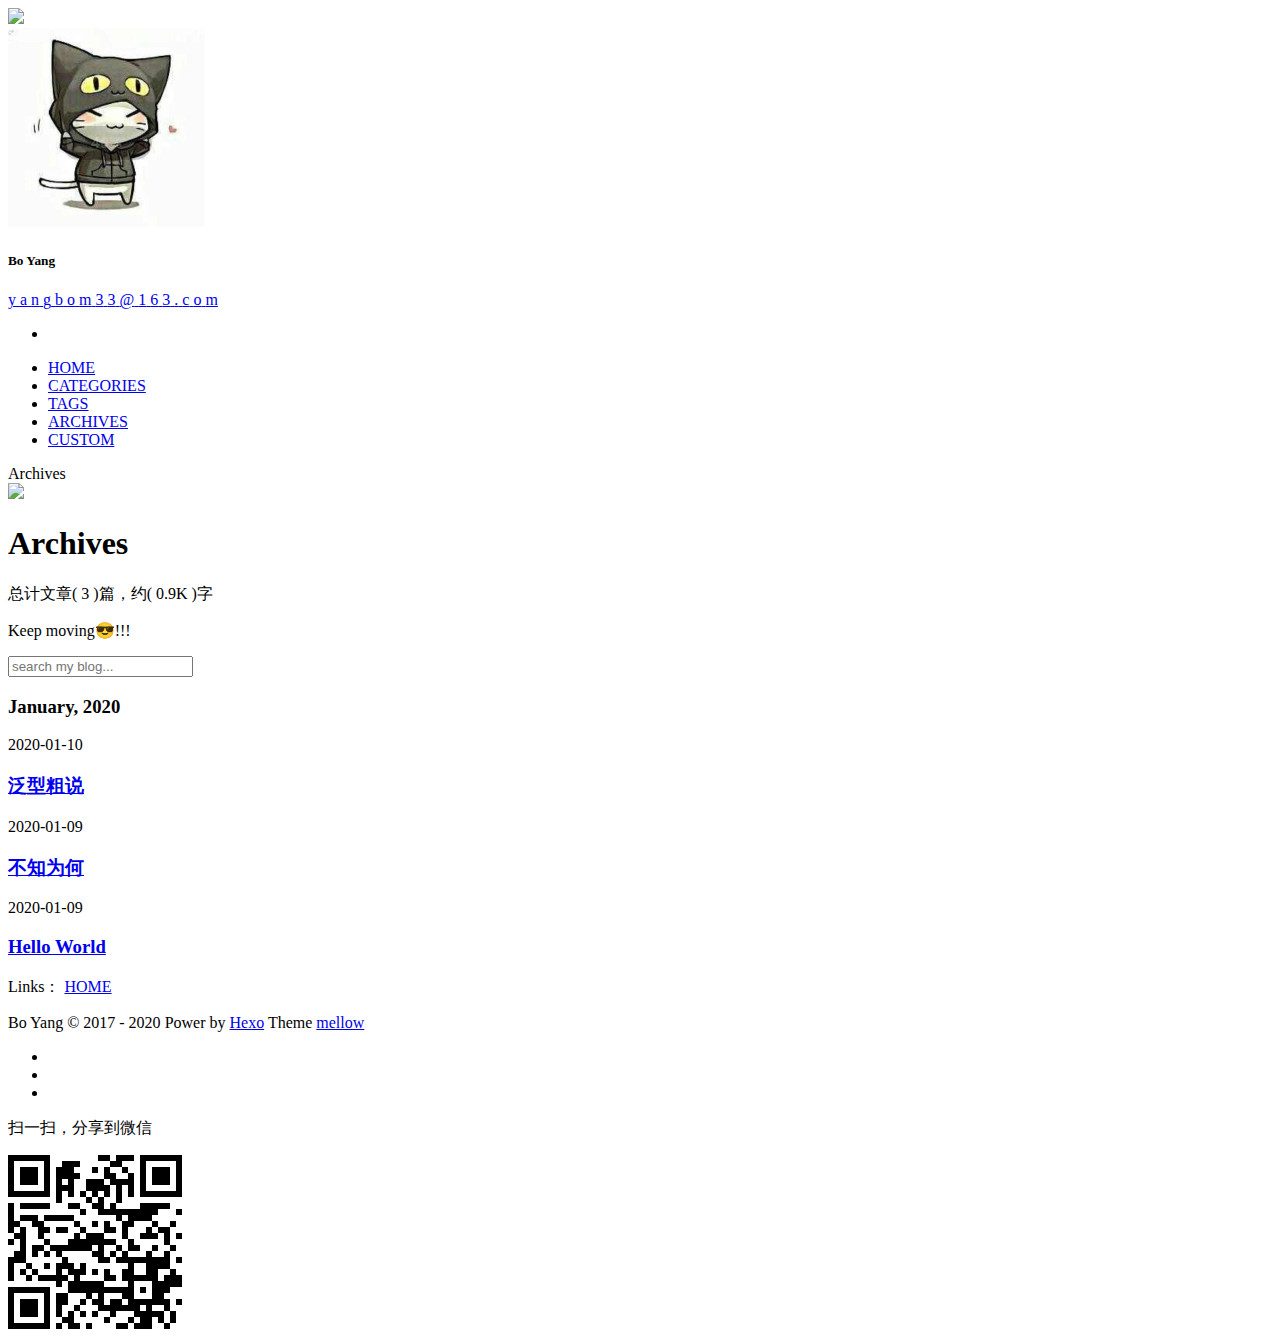
==== commit 71fcd123: "Site updated: 2020-01-10 15:55:10" ====
--- a/archives/index.html
+++ b/archives/index.html
@@ -1,588 +1,452 @@
 <!DOCTYPE html>
-
-
-
-  
-
-
-<html class="theme-next mist use-motion" lang="en">
+<html>
 <head>
-  <meta charset="UTF-8"/>
-<meta http-equiv="X-UA-Compatible" content="IE=edge" />
-<meta name="viewport" content="width=device-width, initial-scale=1, maximum-scale=1"/>
-<meta name="theme-color" content="#222">
-
-
-
-
-
-
-
-
-
-<meta http-equiv="Cache-Control" content="no-transform" />
-<meta http-equiv="Cache-Control" content="no-siteapp" />
-
-
-
-
-
-
-
-
-
-
-
-
-
-
-
-
-  
-  
-  <link href="/lib/fancybox/source/jquery.fancybox.css?v=2.1.5" rel="stylesheet" type="text/css" />
-
-
-
-
-
-
-
-<link href="/lib/font-awesome/css/font-awesome.min.css?v=4.6.2" rel="stylesheet" type="text/css" />
-
-<link href="/css/main.css?v=5.1.4" rel="stylesheet" type="text/css" />
-
-
-  <link rel="apple-touch-icon" sizes="180x180" href="/images/apple-touch-icon-next.png?v=5.1.4">
-
-
-  <link rel="icon" type="image/png" sizes="32x32" href="/images/favicon-32x32-next.png?v=5.1.4">
-
-
-  <link rel="icon" type="image/png" sizes="16x16" href="/images/favicon-16x16-next.png?v=5.1.4">
-
-
-  <link rel="mask-icon" href="/images/logo.svg?v=5.1.4" color="#222">
-
-
-
-
-
-  <meta name="keywords" content="Hexo, NexT" />
-
-
-
-
-
-
-
-
-
-
-<meta property="og:type" content="website">
-<meta property="og:title" content="不知为何">
-<meta property="og:url" content="http://yoursite.com/archives/index.html">
-<meta property="og:site_name" content="不知为何">
-<meta property="og:locale" content="en_US">
-<meta property="article:author" content="Bo Yang">
-<meta name="twitter:card" content="summary">
-
-
-
-<script type="text/javascript" id="hexo.configurations">
-  var NexT = window.NexT || {};
-  var CONFIG = {
-    root: '/',
-    scheme: 'Mist',
-    version: '5.1.4',
-    sidebar: {"position":"left","display":"post","offset":12,"b2t":false,"scrollpercent":false,"onmobile":false},
-    fancybox: true,
-    tabs: true,
-    motion: {"enable":true,"async":false,"transition":{"post_block":"fadeIn","post_header":"slideDownIn","post_body":"slideDownIn","coll_header":"slideLeftIn","sidebar":"slideUpIn"}},
-    duoshuo: {
-      userId: '0',
-      author: 'Author'
-    },
-    algolia: {
-      applicationID: '',
-      apiKey: '',
-      indexName: '',
-      hits: {"per_page":10},
-      labels: {"input_placeholder":"Search for Posts","hits_empty":"We didn't find any results for the search: ${query}","hits_stats":"${hits} results found in ${time} ms"}
-    }
-  };
+    <meta charset="utf-8">
+    
+    
+    <title>Archives | 不知为何</title>
+    <meta name="viewport" content="width=device-width, initial-scale=1, maximum-scale=1">
+    
+    <meta name="keywords" content="">
+    <link rel="shortcut icon" href="/img/favicon.ico">
+    <link rel="stylesheet" href="//cdn.jsdelivr.net/gh/fancyapps/fancybox@3.5.2/dist/jquery.fancybox.min.css" />
+    <link rel="stylesheet" href="/css/style.css?v=1.4.4">
+    
+    <script type="text/javascript">
+        // Data Center
+        var DC = {
+            reward:	false,
+            lv: JSON.parse('{"enable":false,"app_id":null,"app_key":null,"icon":true}'),
+            v: JSON.parse('{"enable":false,"appid":null,"appkey":null,"notify":true,"verify":true,"placeholder":"give me some sugers plz...","avatar":"wavatar"}'),
+            g: JSON.parse('{"enable":false,"lazy":true,"owner":"codefine","repo":"gitment","oauth":{"client_id":null,"client_secret":null},"perPage":10}'),
+            d: JSON.parse('{"app_id":null}')
+        };
+    </script>
+    <script type="text/javascript">
+        window.lazyScripts=[];
+    </script>
+    
+<meta name="generator" content="Hexo 4.2.0"><link rel="alternate" href="/atom.xml" title="不知为何" type="application/atom+xml">
+</head>
+
+
+<body>
+    <div id="loading" class="active"></div>
+
+    <aside id="menu" class="">
+  <div class="inner flex-row-vertical">
+    <a href="javascript:;" class="header-icon waves-effect waves-circle waves-light" id="menu-off">
+        <i class="icon icon-lg icon-close"></i>
+    </a>
+    <div class="brand-wrap">
+      
+      <img src="/img/brand.jpg" class="brand-bg">
+      
+      <div class="brand">
+        <a href="/" class="avatar waves-effect waves-circle waves-light">
+          <img src="/img/tx.jpg">
+        </a>
+        <hgroup class="introduce">
+          <h5 class="nickname">Bo Yang</h5>
+          <a href="mailto:yangbom33@163.com" title="yangbom33@163.com" class="mail">
+            
+              <span>y</span>
+            
+              <span>a</span>
+            
+              <span>n</span>
+            
+              <span>g</span>
+            
+              <span>b</span>
+            
+              <span>o</span>
+            
+              <span>m</span>
+            
+              <span>3</span>
+            
+              <span>3</span>
+            
+              <span>@</span>
+            
+              <span>1</span>
+            
+              <span>6</span>
+            
+              <span>3</span>
+            
+              <span>.</span>
+            
+              <span>c</span>
+            
+              <span>o</span>
+            
+              <span>m</span>
+            
+          </a>
+        </hgroup>
+        
+        <ul class="menu-link">
+          
+              <li>
+                <a href="https://github.com/codefine" target="_blank">
+                  <i class="icon icon-lg icon-github"></i>
+                </a>
+              </li>
+            
+        </ul>
+        
+      </div>
+    </div>
+    <div class="scroll-wrap flex-col">
+      <ul class="nav">
+        
+            <li class="">
+              <a href="/"  >
+                <i class="icon icon-lg icon-home"></i>
+                HOME
+              </a>
+            </li>
+        
+            <li class="">
+              <a href="/categories"  >
+                <i class="icon icon-lg icon-th-list"></i>
+                CATEGORIES
+              </a>
+            </li>
+        
+            <li class="">
+              <a href="/tags"  >
+                <i class="icon icon-lg icon-tags"></i>
+                TAGS
+              </a>
+            </li>
+        
+            <li class=" active">
+              <a href="/archives"  >
+                <i class="icon icon-lg icon-archives"></i>
+                ARCHIVES
+              </a>
+            </li>
+        
+            <li class="">
+              <a href="/custom"  >
+                <i class="icon icon-lg icon-plus-square"></i>
+                CUSTOM
+              </a>
+            </li>
+        
+      </ul>
+    </div>
+  </div>
+</aside>
+
+    <main id="main">
+        <header class="top-header" id="header">
+    <div class="flex-row clearfix">
+        <a href="javascript:;" class="header-icon pull-left waves-effect waves-circle waves-light on" id="menu-toggle">
+          <i class="icon icon-lg icon-navicon"></i>
+        </a>
+        <div class="flex-col header-title ellipsis">
+            <span>Archives</span>
+            
+        </div>
+        
+        <a href="javascript:;" id="site_search_btn" class="header-icon pull-right waves-effect waves-circle waves-light">
+            <i class="icon icon-lg icon-search"></i>
+        </a>
+        
+    </div>
+</header>
+<header class="content-header archives-header">
+    <img src="/img/02.jpg" class="header-bg">
+    <div class="container fade-scale">
+        <h1 class="title">Archives</h1>
+        <h5 class="subtitle">
+            
+        </h5>
+        
+        <div class="remind">
+            <p>总计文章( <span>3</span> )篇，约( <span>0.9K</span> )字</p>
+            <p>Keep moving😎!!!</p>
+        </div>
+        
+    </div>
+    
+
+</header>
+
+<div id="site_search">
+    <div class="search-title clearfix">
+        <span class="pull-left">
+          <i class="icon icon-lg icon-search"></i>
+        </span>
+        <input type="text" id="local-search-input" name="q" results="0" placeholder="search my blog..." class="form-control pull-left"/>
+        <a href="javascript:;" class="close pull-right waves-effect waves-circle waves-light">
+          <i class="icon icon-lg icon-close"></i>
+        </a>
+    </div>
+    <div id="local-search-result"></div>
+</div>
+
+<div class="container body-wrap fade">
+    
+                <h3 class="archive-separator">January, 2020</h3>
+                <div class="waterfall">
+            
+        <div class="waterfall-item">
+  <article class="article-card archive-article">
+    <div class="post-meta">
+      <time class="post-time" title="2020-01-10 11:50:33" datetime="2020-01-10T03:50:33.873Z"  itemprop="datePublished">2020-01-10</time>
+
+      
+
+
+    </div>
+    
+
+
+  
+    <h3 class="post-title " itemprop="name">
+      <a class="post-title-link" href="/2020/01/10/%E6%B3%9B%E5%9E%8B%E7%B2%97%E8%AF%B4/">泛型粗说</a>
+    </h3>
+  
+
+
+
+    
+  </article>
+</div>
+        
+        <div class="waterfall-item">
+  <article class="article-card archive-article">
+    <div class="post-meta">
+      <time class="post-time" title="2020-01-09 17:58:49" datetime="2020-01-09T09:58:49.335Z"  itemprop="datePublished">2020-01-09</time>
+
+      
+
+
+    </div>
+    
+
+
+  
+    <h3 class="post-title " itemprop="name">
+      <a class="post-title-link" href="/2020/01/09/%E4%B8%8D%E7%9F%A5%E4%B8%BA%E4%BD%95/">不知为何</a>
+    </h3>
+  
+
+
+
+    
+  </article>
+</div>
+        
+        <div class="waterfall-item">
+  <article class="article-card archive-article">
+    <div class="post-meta">
+      <time class="post-time" title="2020-01-09 16:05:00" datetime="2020-01-09T08:05:00.339Z"  itemprop="datePublished">2020-01-09</time>
+
+      
+
+
+    </div>
+    
+
+
+  
+    <h3 class="post-title " itemprop="name">
+      <a class="post-title-link" href="/2020/01/09/hello-world/">Hello World</a>
+    </h3>
+  
+
+
+
+    
+  </article>
+</div>
+        
+    </div>
+    
+</div>
+
+    </main>
+    <footer class="footer ">
+    
+    <div class="top">
+        
+            <p>
+    <span>Links：</span>
+    
+    <span class="blogroll-item">
+        <a href="https://www.lujingtao.com" target="_blank">HOME</a>
+    </span>
+    
+</p>
+
+        
+    </div>
+    
+    <div class="bottom">
+        <p>
+            <span>
+                Bo Yang &copy; 2017 - 2020
+            </span>
+        		
+           	
+            
+            
+            <span>
+	            Power by <a href="http://hexo.io/" target="_blank">Hexo</a> Theme <a href="https://github.com/codefine/hexo-theme-mellow" target="_blank">mellow</a>
+            </span>
+            
+            
+            
+
+            
+                
+<span class="site-uv" title="总访客量">
+    <i class="icon icon-user"></i>
+    <i class="busuanzi-value" id="busuanzi_value_site_uv"></i>
+</span>
+
+
+<span class="site-pv" title="总访问量">
+    <i class="icon icon-eye"></i>
+    <i class="busuanzi-value" id="busuanzi_value_site_pv"></i>
+</span>
+
+            
+        </p>
+    </div>
+</footer>
+
+    <div class="mask" id="mask"></div>
+<a href="javascript:;" id="gotop" class="waves-effect waves-circle waves-light"><span class="icon icon-lg icon-chevron-up"></span></a>
+
+
+
+<div class="global-share" id="globalShare">
+    <ul class="reset share-icons">
+      
+      <li>
+        <a class="weibo share-sns" target="_blank" href="http://service.weibo.com/share/share.php?url=http://yoursite.com/archives/&title=不知为何&pic=http://yoursite.com/img/tx.jpg" data-title="微博">
+          <i class="icon icon-weibo"></i>
+        </a>
+      </li>
+      
+      <li>
+        <a class="weixin share-sns wxFab" href="javascript:;" data-title="微信">
+          <i class="icon icon-weixin"></i>
+        </a>
+      </li>
+      
+      <li>
+        <a class="qq share-sns" target="_blank" href="http://connect.qq.com/widget/shareqq/index.html?url=http://yoursite.com/archives/&title=不知为何&source=" data-title=" QQ">
+          <i class="icon icon-qq"></i>
+        </a>
+      </li>
+      
+    </ul>
+ </div>
+
+
+<div class="page-modal wx-share" id="wxShare">
+    <a class="close" href="javascript:;"><i class="icon icon-close"></i></a>
+    <p>扫一扫，分享到微信</p>
+    <img src="[data-uri]" alt="微信分享二维码">
+</div>
+
+
+    
+    <!-- main-js -->
+<script type="text/javascript" src="//cdn.bootcss.com/jquery/2.1.0/jquery.min.js"></script>
+<script type="text/javascript" src="/js/plugins/fastclick.js?v=1.4.4"></script>
+<script type="text/javascript" src="/js/plugins/ios-orientationchange-fix.js?v=1.4.4"></script>
+<script type="text/javascript" src="//cdn.jsdelivr.net/gh/fancyapps/fancybox@3.5.2/dist/jquery.fancybox.min.js"></script>
+
+<script type="text/javascript" src="//cdn.bootcss.com/node-waves/0.7.4/waves.min.js"></script>
+
+<script type="text/javascript" src="/js/method.js?v=1.4.4"></script>
+<script type="text/javascript" src="/js/blog.js?v=1.4.4"></script>
+
+<!-- third-party -->
+
+
+
+
+
+
+<script type="text/javascript" src="/js/plugins/local_search.js?v=1.4.4"></script>
+<script type="text/javascript">
+	var search_path = "search.xml";
+	if (search_path.length === 0) {
+		search_path = "search.xml";
+	}
+	var path = "/" + search_path;
+	searchFunc(path, "local-search-input", "local-search-result");
 </script>
 
 
 
-  <link rel="canonical" href="http://yoursite.com/archives/"/>
-
-
-
-
-
-  <title>Archive | 不知为何</title>
-  
-
-
-
-
-
-
-
-
-<meta name="generator" content="Hexo 4.2.0"></head>
-
-<body itemscope itemtype="http://schema.org/WebPage" lang="en">
-
-  
-  
-    
-  
-
-  <div class="container sidebar-position-left page-archive">
-    <div class="headband"></div>
-
-    <header id="header" class="header" itemscope itemtype="http://schema.org/WPHeader">
-      <div class="header-inner"><div class="site-brand-wrapper">
-  <div class="site-meta ">
-    
-
-    <div class="custom-logo-site-title">
-      <a href="/"  class="brand" rel="start">
-        <span class="logo-line-before"><i></i></span>
-        <span class="site-title">不知为何</span>
-        <span class="logo-line-after"><i></i></span>
-      </a>
-    </div>
-      
-        <p class="site-subtitle"></p>
-      
-  </div>
-
-  <div class="site-nav-toggle">
-    <button>
-      <span class="btn-bar"></span>
-      <span class="btn-bar"></span>
-      <span class="btn-bar"></span>
-    </button>
-  </div>
-</div>
-
-<nav class="site-nav">
-  
-
-  
-    <ul id="menu" class="menu">
-      
-        
-        <li class="menu-item menu-item-home">
-          <a href="/%20" rel="section">
-            
-              <i class="menu-item-icon fa fa-fw fa-home"></i> <br />
-            
-            Home
-          </a>
-        </li>
-      
-        
-        <li class="menu-item menu-item-archives">
-          <a href="/archives/%20" rel="section">
-            
-              <i class="menu-item-icon fa fa-fw fa-archive"></i> <br />
-            
-            Archives
-          </a>
-        </li>
-      
-
-      
-    </ul>
-  
-
-  
-</nav>
-
-
-
- </div>
-    </header>
-
-    <main id="main" class="main">
-      <div class="main-inner">
-        <div class="content-wrap">
-          <div id="content" class="content">
-            
-
-  
-  
-  
-  <div class="post-block archive">
-    <div id="posts" class="posts-collapse">
-      <span class="archive-move-on"></span>
-
-      <span class="archive-page-counter">
-        
-        
-        
-          
-        
-        Um..! 2 posts in total. Keep on posting.
-      </span>
-
-      
-
-        
-        
-        
-
-        
-          
-          <div class="collection-title">
-            <h1 class="archive-year" id="archive-year-2020">2020</h1>
-          </div>
-        
-        
-
-        
-
-  <article class="post post-type-normal" itemscope itemtype="http://schema.org/Article">
-    <header class="post-header">
-
-      <h2 class="post-title">
-        
-            <a class="post-title-link" href="/2020/01/09/%E4%B8%8D%E7%9F%A5%E4%B8%BA%E4%BD%95/" itemprop="url">
-              
-                <span itemprop="name">不知为何</span>
-              
-            </a>
-        
-      </h2>
-
-      <div class="post-meta">
-        <time class="post-time" itemprop="dateCreated"
-              datetime="2020-01-09T17:58:49+08:00"
-              content="2020-01-09" >
-          01-09
-        </time>
-      </div>
-
-    </header>
-  </article>
-
-
-
-      
-
-        
-        
-        
-
-        
-        
-
-        
-
-  <article class="post post-type-normal" itemscope itemtype="http://schema.org/Article">
-    <header class="post-header">
-
-      <h2 class="post-title">
-        
-            <a class="post-title-link" href="/2020/01/09/hello-world/" itemprop="url">
-              
-                <span itemprop="name">Hello World</span>
-              
-            </a>
-        
-      </h2>
-
-      <div class="post-meta">
-        <time class="post-time" itemprop="dateCreated"
-              datetime="2020-01-09T16:05:00+08:00"
-              content="2020-01-09" >
-          01-09
-        </time>
-      </div>
-
-    </header>
-  </article>
-
-
-
-      
-
-    </div>
-  </div>
-  
-  
-  
-
-  
-
-
-
-          </div>
-          
-
-
-          
-
-        </div>
-        
-          
-  
-  <div class="sidebar-toggle">
-    <div class="sidebar-toggle-line-wrap">
-      <span class="sidebar-toggle-line sidebar-toggle-line-first"></span>
-      <span class="sidebar-toggle-line sidebar-toggle-line-middle"></span>
-      <span class="sidebar-toggle-line sidebar-toggle-line-last"></span>
-    </div>
-  </div>
-
-  <aside id="sidebar" class="sidebar">
-    
-    <div class="sidebar-inner">
-
-      
-
-      
-
-      <section class="site-overview-wrap sidebar-panel sidebar-panel-active">
-        <div class="site-overview">
-          <div class="site-author motion-element" itemprop="author" itemscope itemtype="http://schema.org/Person">
-            
-              <p class="site-author-name" itemprop="name">Bo Yang</p>
-              <p class="site-description motion-element" itemprop="description"></p>
-          </div>
-
-          <nav class="site-state motion-element">
-
-            
-              <div class="site-state-item site-state-posts">
-              
-                <a href="/archives/%20%7C%7C%20archive">
-              
-                  <span class="site-state-item-count">2</span>
-                  <span class="site-state-item-name">posts</span>
-                </a>
-              </div>
-            
-
-            
-
-            
-
-          </nav>
-
-          
-
-          
-
-          
-          
-
-          
-          
-
-          
-
-        </div>
-      </section>
-
-      
-
-      
-
-    </div>
-  </aside>
-
-
-        
-      </div>
-    </main>
-
-    <footer id="footer" class="footer">
-      <div class="footer-inner">
-        <div class="copyright">&copy; <span itemprop="copyrightYear">2020</span>
-  <span class="with-love">
-    <i class="fa fa-user"></i>
-  </span>
-  <span class="author" itemprop="copyrightHolder">Bo Yang</span>
-
-  
-</div>
-
-
-  <div class="powered-by">Powered by <a class="theme-link" target="_blank" href="https://hexo.io">Hexo</a></div>
-
-
-
-  <span class="post-meta-divider">|</span>
-
-
-
-  <div class="theme-info">Theme &mdash; <a class="theme-link" target="_blank" href="https://github.com/iissnan/hexo-theme-next">NexT.Mist</a> v5.1.4</div>
-
-
-
-
-        
-
-
-
-
-
-
-
-        
-      </div>
-    </footer>
-
-    
-      <div class="back-to-top">
-        <i class="fa fa-arrow-up"></i>
-        
-      </div>
-    
-
-    
-
-  </div>
-
-  
-
-<script type="text/javascript">
-  if (Object.prototype.toString.call(window.Promise) !== '[object Function]') {
-    window.Promise = null;
-  }
+<script async src="//busuanzi.ibruce.info/busuanzi/2.3/busuanzi.pure.mini.js"></script>
+
+
+
+    
+    
+
+
+
+
+
+    <!-- mathjax config similar to math.stackexchange -->
+<script type="text/x-mathjax-config">
+    MathJax.Hub.Config({
+        tex2jax: {
+            inlineMath: [ ['$','$'], ["\\(","\\)"]  ],
+            processEscapes: true,
+            skipTags: ['script', 'noscript', 'style', 'textarea', 'pre', 'code']
+        }
+    });
 </script>
 
-
-
-
-
-
-
-
-
-  
-
-
-
-
-
-
-
-
-
-
-
-
-  
-  
-    <script type="text/javascript" src="/lib/jquery/index.js?v=2.1.3"></script>
-  
-
-  
-  
-    <script type="text/javascript" src="/lib/fastclick/lib/fastclick.min.js?v=1.0.6"></script>
-  
-
-  
-  
-    <script type="text/javascript" src="/lib/jquery_lazyload/jquery.lazyload.js?v=1.9.7"></script>
-  
-
-  
-  
-    <script type="text/javascript" src="/lib/velocity/velocity.min.js?v=1.2.1"></script>
-  
-
-  
-  
-    <script type="text/javascript" src="/lib/velocity/velocity.ui.min.js?v=1.2.1"></script>
-  
-
-  
-  
-    <script type="text/javascript" src="/lib/fancybox/source/jquery.fancybox.pack.js?v=2.1.5"></script>
-  
-
-
-  
-
-
-  <script type="text/javascript" src="/js/src/utils.js?v=5.1.4"></script>
-
-  <script type="text/javascript" src="/js/src/motion.js?v=5.1.4"></script>
-
-
-
-  
-  
-
-  
-
-  
-
-
-  <script type="text/javascript" src="/js/src/bootstrap.js?v=5.1.4"></script>
-
-
-
-  
-
-
-  
-
-
-
-
-	
-
-
-
-
-
-  
-
-
-
-
-
-  
-
-
-
-
-
-
-
-
-
-
-
-
-  
-
-
-
-
-
-  
-
-  
-
-  
-
-  
-  
-
-  
-
-  
-
-  
-
+<script type="text/x-mathjax-config">
+    MathJax.Hub.Queue(function() {
+        var all = MathJax.Hub.getAllJax(), i;
+        for (i=0; i < all.length; i += 1) {
+            all[i].SourceElement().parentNode.className += ' has-jax';
+        }
+    });
+</script>
+
+<script type="text/javascript" src="//cdn.bootcss.com/mathjax/2.7.1/latest.js?config=TeX-AMS-MML_HTMLorMML"></script>
+
+
+
+
+    <script>
+    (function() {
+        var OriginTitile = document.title, titleTime;
+        document.addEventListener('visibilitychange', function() {
+            if (document.hidden) {
+                document.title = '该干嘛！';
+                clearTimeout(titleTime);
+            } else {
+                document.title = '现在几点了！！';
+                titleTime = setTimeout(function() {
+                    document.title = OriginTitile;
+                },2000);
+            }
+        });
+    })();
+</script>
+
+
+
+
+
+    
 </body>
 </html>
